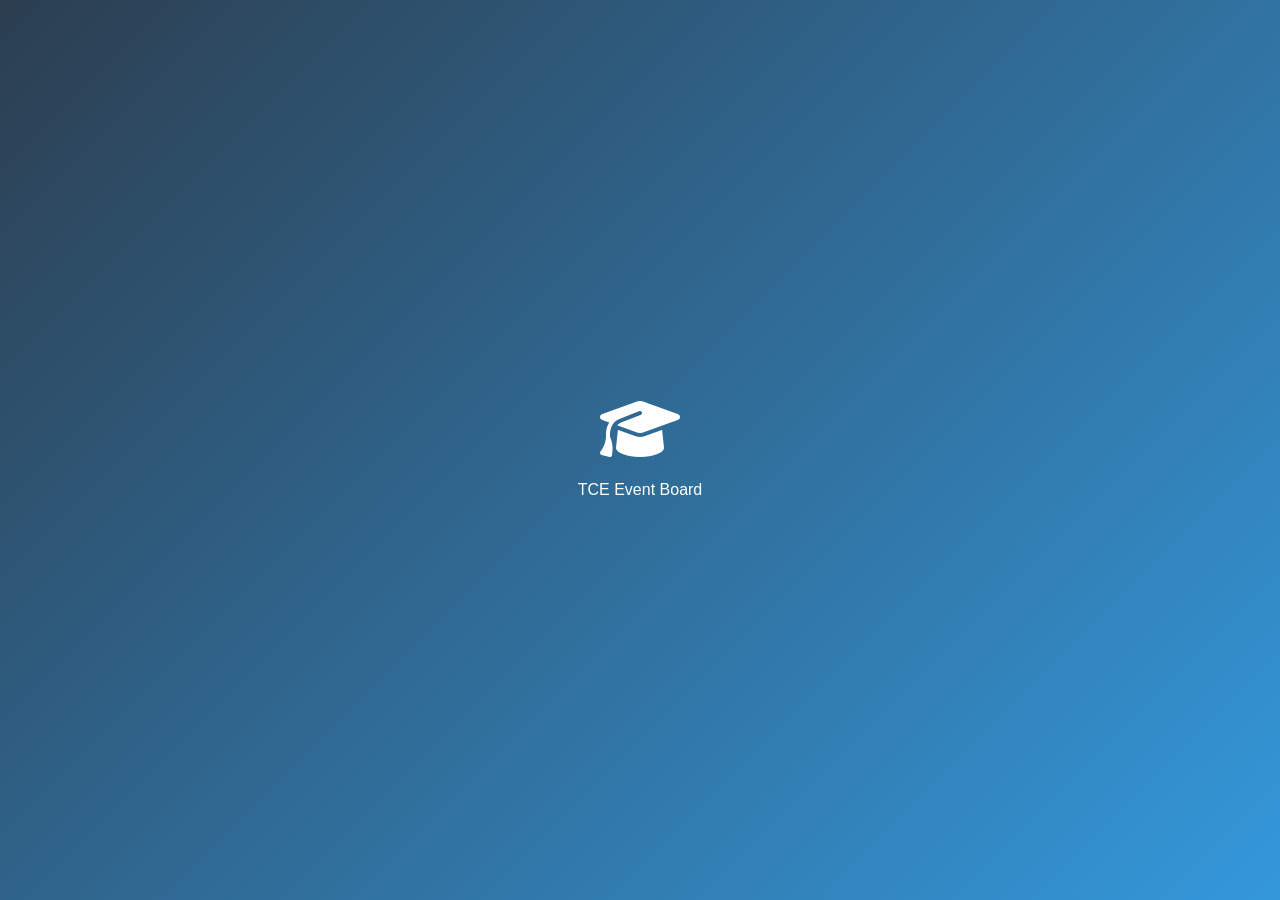
==== index.html @ 1c3677e5 "feat: implement AWS S3 integration with UI enhancements and styling updates" ====
<!DOCTYPE html>
<html lang="en">
<head>
    <meta charset="UTF-8">
    <meta name="viewport" content="width=device-width, initial-scale=1.0">
    <title>TCE Event Notice Board</title>
    <script src="https://sdk.amazonaws.com/js/aws-sdk-2.1488.0.min.js"></script>
    <link rel="stylesheet" href="styles.css">
    <link href="https://cdnjs.cloudflare.com/ajax/libs/font-awesome/6.4.0/css/all.min.css" rel="stylesheet">

</head>
<body>
    <!-- Loading Screen -->
    <div id="loadingScreen" class="loading-screen">
        <div class="loader">
            <i class="fas fa-graduation-cap"></i>
            <p>TCE Event Board</p>
        </div>
    </div>

    <!-- Login Section -->
    <div id="loginSection" class="login-section">
        <div class="login-container">
            <div class="login-card">
                <div class="login-header">
                    <i class="fas fa-university"></i>
                    <h1>TCE Event Notice Board</h1>
                    <p>Thiagarajar College of Engineering</p>
                </div>

                <div class="login-content">
                    <h2>Welcome Back!</h2>
                    <p>Sign in with your college email to access notices and events</p>

                    <div class="google-signin-btn" id="googleSignInBtn">
                        <div class="google-icon">
                            <svg viewBox="0 0 24 24">
                                <path fill="#4285F4" d="M22.56 12.25c0-.78-.07-1.53-.2-2.25H12v4.26h5.92c-.26 1.37-1.04 2.53-2.21 3.31v2.77h3.57c2.08-1.92 3.28-4.74 3.28-8.09z"/>
                                <path fill="#34A853" d="M12 23c2.97 0 5.46-.98 7.28-2.66l-3.57-2.77c-.98.66-2.23 1.06-3.71 1.06-2.86 0-5.29-1.93-6.16-4.53H2.18v2.84C3.99 20.53 7.7 23 12 23z"/>
                                <path fill="#FBBC05" d="M5.84 14.09c-.22-.66-.35-1.36-.35-2.09s.13-1.43.35-2.09V7.07H2.18C1.43 8.55 1 10.22 1 12s.43 3.45 1.18 4.93l2.85-2.22.81-.62z"/>
                                <path fill="#EA4335" d="M12 5.38c1.62 0 3.06.56 4.21 1.64l3.15-3.15C17.45 2.09 14.97 1 12 1 7.7 1 3.99 3.47 2.18 7.07l3.66 2.84c.87-2.6 3.3-4.53 6.16-4.53z"/>
                            </svg>
                        </div>
                        <span>Sign in with Google</span>
                    </div>

                    <div class="login-info">
                        <div class="info-item">
                            <i class="fas fa-user-tie"></i>
                            <div>
                                <strong>Staff/Admin:</strong>
                                <span>@tce.edu</span>
                            </div>
                        </div>
                        <div class="info-item">
                            <i class="fas fa-user-graduate"></i>
                            <div>
                                <strong>Student:</strong>
                                <span>@student.tce.edu</span>
                            </div>
                        </div>
                    </div>
                </div>
            </div>
        </div>
    </div>

    <!-- Main Application -->
    <div id="mainApp" class="main-app hidden">
        <!-- Navigation Header -->
        <header class="header">
            <nav class="navbar">
                <div class="nav-container">
                    <div class="nav-brand">
                        <i class="fas fa-university"></i>
                        <span>TCE Events</span>
                    </div>

                    <ul class="nav-menu">
                        <li class="nav-item">
                            <a href="#dashboard" class="nav-link active" data-section="dashboard">
                                <i class="fas fa-home"></i>
                                <span>Dashboard</span>
                            </a>
                        </li>
                        <li class="nav-item">
                            <a href="#notices" class="nav-link" data-section="notices">
                                <i class="fas fa-bullhorn"></i>
                                <span>Notices</span>
                            </a>
                        </li>
                        <li class="nav-item admin-only hidden">
                            <a href="#upload" class="nav-link" data-section="upload">
                                <i class="fas fa-upload"></i>
                                <span>Upload Notice</span>
                            </a>
                        </li>
                        <li class="nav-item">
                            <a href="#chatbot" class="nav-link" data-section="chatbot">
                                <i class="fas fa-robot"></i>
                                <span>Assistant</span>
                            </a>
                        </li>
                        <li class="nav-item">
                            <a href="#volunteer" class="nav-link" data-section="volunteer">
                                <i class="fas fa-hands-helping"></i>
                                <span>Volunteer</span>
                            </a>
                        </li>
                    </ul>

                    <div class="user-menu">
                        <div class="user-info" id="userInfo">
                            <img id="userAvatar" src="" alt="User" class="user-avatar">
                            <div class="user-details">
                                <span id="userName" class="user-name"></span>
                                <span id="userRole" class="user-role"></span>
                            </div>
                        </div>
                        <div class="dropdown">
                            <button class="dropdown-btn" id="userDropdown">
                                <i class="fas fa-chevron-down"></i>
                            </button>
                            <div class="dropdown-menu" id="dropdownMenu">
                                <a href="#" class="dropdown-item" id="logoutBtn">
                                    <i class="fas fa-sign-out-alt"></i>
                                    Logout
                                </a>
                            </div>
                        </div>
                    </div>

                    <div class="mobile-menu-toggle">
                        <i class="fas fa-bars"></i>
                    </div>
                </div>
            </nav>
        </header>

        <!-- Main Content -->
        <main class="main-content">
            <!-- Dashboard Section -->
            <section id="dashboard" class="section active">
                <div class="container">
                    <div class="dashboard-header">
                        <h1>Welcome, <span id="dashboardUserName"></span>!</h1>
                        <p id="dashboardGreeting">Stay updated with the latest college events and notices</p>
                    </div>

                    <div class="stats-grid">
                        <div class="stat-card">
                            <div class="stat-icon">
                                <i class="fas fa-file-alt"></i>
                            </div>
                            <div class="stat-content">
                                <h3 id="totalNotices">0</h3>
                                <p>Total Notices</p>
                            </div>
                        </div>
                        <div class="stat-card">
                            <div class="stat-icon">
                                <i class="fas fa-calendar-day"></i>
                            </div>
                            <div class="stat-content">
                                <h3 id="todayNotices">0</h3>
                                <p>Today's Notices</p>
                            </div>
                        </div>
                        <div class="stat-card">
                            <div class="stat-icon">
                                <i class="fas fa-clock"></i>
                            </div>
                            <div class="stat-content">
                                <h3 id="recentNotices">0</h3>
                                <p>Recent Updates</p>
                            </div>
                        </div>
                        <div class="stat-card admin-only hidden">
                            <div class="stat-icon">
                                <i class="fas fa-users"></i>
                            </div>
                            <div class="stat-content">
                                <h3 id="volunteerCount">0</h3>
                                <p>Volunteers</p>
                            </div>
                        </div>
                    </div>

                    <div class="dashboard-grid">
                        <div class="dashboard-card">
                            <h3><i class="fas fa-bullhorn"></i> Latest Notices</h3>
                            <div id="latestNotices" class="notices-list">
                                <div class="loading">
                                    <i class="fas fa-spinner fa-spin"></i>
                                    <p>Loading latest notices...</p>
                                </div>
                            </div>
                        </div>

                        <div class="dashboard-card">
                            <h3><i class="fas fa-calendar-alt"></i> Upcoming Events</h3>
                            <div id="upcomingEvents" class="events-list">
                                <div class="loading">
                                    <i class="fas fa-spinner fa-spin"></i>
                                    <p>Loading upcoming events...</p>
                                </div>
                            </div>
                        </div>
                    </div>
                </div>
            </section>

            <!-- Notices Section -->
            <section id="notices" class="section">
                <div class="container">
                    <div class="section-header">
                        <h1>College Notices</h1>
                        <p>Browse and filter through all college notices and events</p>
                    </div>

                    <div class="filters-container">
                        <div class="filter-group">
                            <label for="categoryFilter">Category:</label>
                            <select id="categoryFilter" class="filter-select">
                                <option value="all">All Categories</option>
                                <option value="academic">Academic</option>
                                <option value="technical">Technical</option>
                                <option value="cultural">Cultural</option>
                                <option value="sports">Sports</option>
                                <option value="examination">Examination</option>
                                <option value="placement">Placement</option>
                                <option value="volunteer">Volunteer Events</option>
                                <option value="general">General</option>
                            </select>
                        </div>

                        <div class="filter-group">
                            <label for="dateFilter">Date:</label>
                            <input type="date" id="dateFilter" class="filter-input">
                        </div>

                        <div class="filter-group search-group">
                            <input type="text" id="searchNotices" placeholder="Search notices..." class="search-input">
                            <i class="fas fa-search"></i>
                        </div>

                        <div class="view-toggle">
                            <button class="view-btn active" data-view="grid">
                                <i class="fas fa-th"></i>
                            </button>
                            <button class="view-btn" data-view="list">
                                <i class="fas fa-list"></i>
                            </button>
                        </div>
                    </div>

                    <div id="noticesContainer" class="notices-container grid-view">
                        <div class="loading">
                            <i class="fas fa-spinner fa-spin"></i>
                            <p>Loading notices...</p>
                        </div>
                    </div>

                    <div class="pagination" id="pagination">
                        <!-- Pagination buttons will be added dynamically -->
                    </div>
                </div>
            </section>

            <!-- Upload Section (Admin Only) -->
            <section id="upload" class="section admin-only hidden">
                <div class="container">
                    <div class="section-header">
                        <h1>Upload New Notice</h1>
                        <p>Upload event posters and notices for students</p>
                    </div>

                    <div class="upload-container">
                        <form id="uploadForm" class="upload-form">
                            <div class="form-row">
                                <div class="form-group">
                                    <label for="noticeTitle">Notice Title *</label>
                                    <input type="text" id="noticeTitle" name="title" required placeholder="Enter notice title">
                                </div>

                                <div class="form-group">
                                    <label for="noticeCategory">Category *</label>
                                    <select id="noticeCategory" name="category" required>
                                        <option value="">Select category</option>
                                        <option value="academic">Academic</option>
                                        <option value="technical">Technical</option>
                                        <option value="cultural">Cultural</option>
                                        <option value="sports">Sports</option>
                                        <option value="examination">Examination</option>
                                        <option value="placement">Placement</option>
                                        <option value="general">General</option>
                                    </select>
                                </div>
                            </div>

                            <div class="form-row">
                                <div class="form-group">
                                    <label for="eventDate">Event Date</label>
                                    <input type="date" id="eventDate" name="eventDate">
                                </div>

                                <div class="form-group">
                                    <label for="priority">Priority</label>
                                    <select id="priority" name="priority">
                                        <option value="normal">Normal</option>
                                        <option value="high">High</option>
                                        <option value="urgent">Urgent</option>
                                    </select>
                                </div>
                            </div>

                            <div class="form-group">
                                <label for="noticeDescription">Description (Optional)</label>
                                <textarea id="noticeDescription" name="description" rows="4" placeholder="Additional details about the notice"></textarea>
                            </div>

                            <div class="form-group">
                                <label>Upload Notice File *</label>
                                <div class="file-upload-area" id="fileUploadArea">
                                    <input type="file" id="noticeFile" accept=".pdf,.jpg,.jpeg,.png" required>
                                    <div class="upload-content">
                                        <i class="fas fa-cloud-upload-alt"></i>
                                        <h3>Drop files here or click to browse</h3>
                                        <p>Support for PDF, JPG, PNG (Max 10MB)</p>
                                    </div>
                                    <div class="file-preview" id="filePreview">
                                        <div class="preview-content">
                                            <i class="fas fa-file"></i>
                                            <div class="file-info">
                                                <span class="file-name"></span>
                                                <span class="file-size"></span>
                                            </div>
                                            <button type="button" class="remove-file" id="removeFile">
                                                <i class="fas fa-times"></i>
                                            </button>
                                        </div>
                                    </div>
                                </div>
                            </div>

                            <div class="form-actions">
                                <button type="submit" class="btn btn-primary" id="uploadBtn">
                                    <i class="fas fa-upload"></i>
                                    <span>Upload Notice</span>
                                </button>
                                <button type="reset" class="btn btn-secondary" id="resetBtn">
                                    <i class="fas fa-redo"></i>
                                    <span>Reset Form</span>
                                </button>
                            </div>
                        </form>

                        <div class="upload-progress hidden" id="uploadProgress">
                            <div class="progress-content">
                                <i class="fas fa-spinner fa-spin"></i>
                                <p>Uploading notice...</p>
                                <div class="progress-bar">
                                    <div class="progress-fill" id="progressFill"></div>
                                </div>
                                <span id="progressPercent">0%</span>
                            </div>
                        </div>

                        <div class="upload-success hidden" id="uploadSuccess">
                            <div class="success-content">
                                <i class="fas fa-check-circle"></i>
                                <h3>Upload Successful!</h3>
                                <p>Your notice has been uploaded and is now visible to students.</p>
                                <button class="btn btn-secondary" id="uploadAnother">
                                    <i class="fas fa-plus"></i>
                                    Upload Another Notice
                                </button>
                            </div>
                        </div>
                    </div>
                </div>
            </section>

            <!-- Chatbot Section -->
            <section id="chatbot" class="section">
                <div class="container">
                    <div class="chatbot-container">
                        <div class="chatbot-header">
                            <div class="header-content">
                                <div class="bot-avatar">
                                    <i class="fas fa-robot"></i>
                                </div>
                                <div class="bot-info">
                                    <h3>TCE Event Assistant</h3>
                                    <span class="status online">
                                        <i class="fas fa-circle"></i>
                                        Online
                                    </span>
                                </div>
                            </div>
                            <button class="minimize-btn" id="minimizeChat">
                                <i class="fas fa-minus"></i>
                            </button>
                        </div>

                        <div class="chatbot-messages" id="chatMessages">
                            <div class="message bot-message">
                                <div class="message-avatar">
                                    <i class="fas fa-robot"></i>
                                </div>
                                <div class="message-content">
                                    <p>Hello! I'm your TCE Event Assistant. I can help you find information about:</p>
                                    <ul>
                                        <li>Upcoming events and notices</li>
                                        <li>Event schedules and venues</li>
                                        <li>Department-specific activities</li>
                                        <li>Examination schedules</li>
                                        <li>Placement drives</li>
                                    </ul>
                                    <p>What would you like to know about?</p>
                                </div>
                            </div>
                        </div>

                        <div class="chatbot-input">
                            <div class="quick-actions">
                                <button class="quick-action-btn" data-query="What events are happening today?">
                                    <i class="fas fa-calendar-day"></i>
                                    Today's Events
                                </button>
                                <button class="quick-action-btn" data-query="Tell me about technical events this week">
                                    <i class="fas fa-laptop-code"></i>
                                    Technical Events
                                </button>
                                <button class="quick-action-btn" data-query="Are there any cultural events coming up?">
                                    <i class="fas fa-music"></i>
                                    Cultural Events
                                </button>
                                <button class="quick-action-btn" data-query="Show me examination schedules">
                                    <i class="fas fa-clipboard-list"></i>
                                    Exams
                                </button>
                            </div>

                            <form id="chatForm" class="chat-form">
                                <div class="input-group">
                                    <input type="text" id="chatInput" placeholder="Ask me about events and notices..." required>
                                    <button type="submit" class="send-btn">
                                        <i class="fas fa-paper-plane"></i>
                                    </button>
                                </div>
                            </form>
                        </div>
                    </div>
                </div>
            </section>

            <!-- Profile Section -->
            <section id="profile" class="section">
                <div class="container">
                    <div class="section-header">
                        <h1>Profile</h1>
                        <p>View and manage your profile information</p>
                    </div>

                    <div class="profile-container">
                        <div class="profile-card">
                            <div class="profile-header">
                                <img id="profileAvatar" src="" alt="Profile" class="profile-avatar">
                                <div class="profile-info">
                                    <h2 id="profileName"></h2>
                                    <p id="profileEmail"></p>
                                    <span id="profileRole" class="role-badge"></span>
                                </div>
                            </div>
                            <div class="profile-details">
                                <div class="detail-item">
                                    <label>Member Since:</label>
                                    <span id="memberSince"></span>
                                </div>
                                <div class="detail-item">
                                    <label>Last Login:</label>
                                    <span id="lastLogin"></span>
                                </div>
                                <div class="detail-item">
                                    <label>Email Status:</label>
                                    <span id="emailStatus"></span>
                                </div>
                            </div>
                        </div>
                    </div>
                </div>
            </section>

            <!-- Settings Section -->
            <section id="settings" class="section">
                <div class="container">
                    <div class="section-header">
                        <h1>Settings</h1>
                        <p>Manage your application preferences</p>
                    </div>

                    <div class="settings-container">
                        <div class="settings-card">
                            <h3>Notification Settings</h3>
                            <div class="setting-item">
                                <label>
                                    <input type="checkbox" id="emailNotifications" checked>
                                    Email notifications for new notices
                                </label>
                            </div>
                            <div class="setting-item">
                                <label>
                                    <input type="checkbox" id="pushNotifications" checked>
                                    Browser push notifications
                                </label>
                            </div>
                        </div>

                        <div class="settings-card">
                            <h3>Display Settings</h3>
                            <div class="setting-item">
                                <label>Default View:</label>
                                <select id="defaultView">
                                    <option value="grid">Grid View</option>
                                    <option value="list">List View</option>
                                </select>
                            </div>
                            <div class="setting-item">
                                <label>
                                    <input type="checkbox" id="darkMode">
                                    Dark mode (Coming soon)
                                </label>
                            </div>
                        </div>

                        <div class="settings-actions">
                            <button class="btn btn-primary" onclick="saveSettings()">
                                <i class="fas fa-save"></i> Save Settings
                            </button>
                            <button class="btn btn-secondary" onclick="resetSettings()">
                                <i class="fas fa-undo"></i> Reset to Default
                            </button>
                        </div>
                    </div>
                </div>
            </section>

            <!-- Volunteer Section -->
            <section id="volunteer" class="section">
                <div class="container">
                    <div class="section-header">
                        <h1>Volunteer Portal</h1>
                        <p>Help manage notices and events for your college</p>
                        <div id="studentNotifications" class="student-notifications">
                            <!-- Notification badge will be inserted here by JavaScript -->
                        </div>
                    </div>

                    <!-- Volunteer Status -->
                    <div class="volunteer-status-section">
                        <div class="status-card">
                            <i class="fas fa-hands-helping"></i>
                            <h3>Volunteer Status</h3>
                            <span id="volunteerStatus" class="status-badge pending">Not Applied</span>
                            <div id="rejectionReason" class="rejection-reason hidden"></div>
                        </div>
                    </div>

                    <!-- Request Access Form -->
                    <div id="volunteerRequestForm" class="volunteer-card volunteer-only">
                        <h3>Request Volunteer Access</h3>
                        <p>Apply to become a volunteer uploader for your department or club.</p>
                        
                        <form id="volunteerForm" class="volunteer-form">
                            <div class="form-row">
                                <div class="form-group">
                                    <label for="volunteerName">Full Name *</label>
                                    <input type="text" id="volunteerName" name="volunteerName" required placeholder="Enter your full name">
                                </div>
                                <div class="form-group">
                                    <label for="volunteerRoll">Roll Number *</label>
                                    <input type="text" id="volunteerRoll" name="volunteerRoll" required placeholder="Enter your roll number">
                                </div>
                            </div>
                            
                            <div class="form-row">
                                <div class="form-group">
                                    <label for="volunteerPhone">Phone Number *</label>
                                    <input type="tel" id="volunteerPhone" name="volunteerPhone" required placeholder="Enter your phone number">
                                </div>
                                <div class="form-group">
                                    <label for="volunteerEmail">Email Address</label>
                                    <input type="email" id="volunteerEmailDisplay" disabled placeholder="Will be taken from your login">
                                </div>
                            </div>
                            
                            <div class="form-row">
                                <div class="form-group">
                                    <label for="volunteerDepartment">Department *</label>
                                    <select id="volunteerDepartment" name="volunteerDepartment" required>
                                        <option value="">Select Department</option>
                                        <option value="cse">Computer Science Engineering</option>
                                        <option value="ece">Electronics Engineering</option>
                                        <option value="eee">Electrical Engineering</option>
                                        <option value="mech">Mechanical Engineering</option>
                                        <option value="civil">Civil Engineering</option>
                                    </select>
                                </div>
                                <div class="form-group">
                                    <label for="volunteerYear">Year *</label>
                                    <select id="volunteerYear" name="volunteerYear" required>
                                        <option value="">Select Year</option>
                                        <option value="1">1st Year</option>
                                        <option value="2">2nd Year</option>
                                        <option value="3">3rd Year</option>
                                        <option value="4">4th Year</option>
                                    </select>
                                </div>
                            </div>
                            
                            <div class="form-group">
                                <label for="volunteerClub">Club / Event Team Name *</label>
                                <input type="text" id="volunteerClub" name="volunteerClub" required placeholder="e.g., Technical Club, Cultural Committee">
                            </div>
                            
                            <div class="form-group">
                                <label for="volunteerReason">Reason for requesting access *</label>
                                <textarea id="volunteerReason" name="volunteerReason" rows="4" required placeholder="Explain why you want to become a volunteer uploader..."></textarea>
                            </div>
                            
                            <div class="form-group">
                                <label for="volunteerIdProof">Upload ID Proof (Optional)</label>
                                <input type="file" id="volunteerIdProof" accept=".jpg,.jpeg,.png,.pdf">
                            </div>
                            
                            <button type="submit" class="btn btn-primary">
                                <i class="fas fa-paper-plane"></i>
                                Submit Request
                            </button>
                        </form>
                    </div>

                    <!-- Upload Interface (Visible after approval) -->
                    <div id="volunteerUploadSection" class="volunteer-card volunteer-only hidden">
                        <h3>Upload Event Poster</h3>
                        <p>Upload event details and posters for your club/department.</p>
                        
                        <form id="volunteerUploadForm" class="volunteer-form">
                            <div class="form-row">
                                <div class="form-group">
                                    <label for="eventTitle">Event Title *</label>
                                    <input type="text" id="eventTitle" name="title" required placeholder="Enter event title">
                                </div>
                                <div class="form-group">
                                    <label for="category">Category *</label>
                                    <select id="category" name="category" required>
                                        <option value="">Select category</option>
                                        <option value="volunteer">Volunteer Event</option>
                                        <option value="academic">Academic</option>
                                        <option value="technical">Technical</option>
                                        <option value="cultural">Cultural</option>
                                        <option value="sports">Sports</option>
                                        <option value="examination">Examination</option>
                                        <option value="placement">Placement</option>
                                        <option value="general">General</option>
                                    </select>
                                </div>
                            </div>
                            
                            <div class="form-group">
                                <label for="eventDescription">Event Description *</label>
                                <textarea id="eventDescription" name="description" rows="4" required placeholder="Describe the event..."></textarea>
                            </div>
                            
                            <div class="form-row">
                                <div class="form-group">
                                    <label for="eventDateTime">Event Date & Time *</label>
                                    <input type="datetime-local" id="eventDateTime" name="eventDate" required>
                                </div>
                                <div class="form-group">
                                    <label for="eventOrganizer">Organized by *</label>
                                    <input type="text" id="eventOrganizer" name="eventOrganizer" required placeholder="Club/Department name">
                                </div>
                            </div>
                            
                            <div class="form-group">
                                <label for="eventContact">Contact Details *</label>
                                <input type="text" id="eventContact" name="eventContact" required placeholder="Phone number or email">
                            </div>

                            <div class="form-group">
                                <label for="priority">Priority *</label>
                                <select id="priority" name="priority" required>
                                    <option value="">Select priority</option>
                                    <option value="normal">Normal</option>
                                    <option value="high">High</option>
                                    <option value="urgent">Urgent</option>
                                </select>
                            </div>
                            
                            <div class="form-group">
                                <label for="eventPoster">Upload Poster *</label>
                                <input type="file" id="eventPoster" accept=".jpg,.jpeg,.png,.pdf" required>
                            </div>
                            
                            <button type="submit" class="btn btn-primary">
                                <i class="fas fa-upload"></i>
                                Upload Event
                            </button>
                        </form>
                    </div>

                    <!-- Manage Requests (Admin) - Placeholder container for dynamic content -->
                    <div id="adminVolunteerManagementContainer" class="admin-only hidden">
                        <!-- Content will be dynamically loaded here by script.js (showVolunteerRequests) -->
                    </div>

                    <!-- My Uploads (Approved Students) -->
                    <div id="myUploadsSection" class="volunteer-card volunteer-only hidden">
                        <h3>My Uploads</h3>
                        <div id="myUploadsList" class="uploads-table">
                            <table>
                                <thead>
                                    <tr>
                                        <th>File Name</th>
                                        <th>Upload Date</th>
                                        <th>Status</th>
                                        <th>Actions</th>
                                    </tr>
                                </thead>
                                <tbody id="uploadsTableBody">
                                    <tr>
                                        <td colspan="4" class="text-center">No uploads yet</td>
                                    </tr>
                                </tbody>
                            </table>
                        </div>
                    </div>
                </div>
            </section>
        </main>
    </div>

    <!-- Notice Detail Modal -->
    <div id="noticeModal" class="modal">
        <div class="modal-content">
            <div class="modal-header">
                <h2 id="modalTitle">Notice Details</h2>
                <button class="modal-close" id="modalClose">
                    <i class="fas fa-times"></i>
                </button>
            </div>
            <div class="modal-body">
                <div class="notice-details">
                    <div class="detail-item">
                        <label>Category:</label>
                        <span id="modalCategory"></span>
                    </div>
                    <div class="detail-item">
                        <label>Event Date:</label>
                        <span id="modalDate"></span>
                    </div>
                    <div class="detail-item">
                        <label>Priority:</label>
                        <span id="modalPriority"></span>
                    </div>
                    <div class="detail-item description">
                        <label>Description:</label>
                        <p id="modalDescription"></p>
                    </div>
                </div>
                <div class="notice-viewer">
                    <img id="modalImage" src="" alt="Notice" class="notice-image">
                    <div class="viewer-controls">
                        <button class="btn btn-secondary" id="downloadNotice">
                            <i class="fas fa-download"></i>
                            Download
                        </button>
                        <button class="btn btn-danger admin-only" id="modalDeleteBtn">
                            <i class="fas fa-trash"></i>
                            Delete Notice
                        </button>
                    </div>
                </div>
            </div>
        </div>
    </div>

    <!-- Volunteer Detail Modal -->
    <div id="volunteerDetailsModal" class="modal">
        <div class="modal-content">
            <div class="modal-header">
                <h2>Volunteer Details</h2>
                <button class="modal-close" onclick="closeModal('volunteerDetailsModal')">
                    <i class="fas fa-times"></i>
                </button>
            </div>
            <div class="modal-body" id="volunteerDetailsBody">
                <!-- Dynamic content -->
            </div>
            <div class="modal-footer">
                <button class="btn btn-secondary" onclick="closeModal('volunteerDetailsModal')">Close</button>
            </div>
        </div>
    </div>

    <!-- Toast Notifications -->
    <div id="toastContainer" class="toast-container"></div>

    <!-- Scripts -->
    <script src="https://sdk.amazonaws.com/js/aws-sdk-2.1.24.min.js"></script>
    <script src="https://accounts.google.com/gsi/client" async defer></script>
    <script src="script.js"></script>

    <!-- Real Lambda Chatbot - NO INLINE OVERRIDES -->
</body>
</html>
---- styles.css ----
/* TCE Event Notice Board - CSS Styles */

/* CSS Variables */
:root {
    --primary-color: #2c3e50;
    --secondary-color: #3498db;
    --accent-color: #e74c3c;
    --success-color: #27ae60;
    --warning-color: #f39c12;
    --danger-color: #e74c3c;
    --light-color: #ecf0f1;
    --dark-color: #2c3e50;
    --gray-color: #95a5a6;
    --white-color: #ffffff;

    --font-family: 'Segoe UI', Tahoma, Geneva, Verdana, sans-serif;
    --font-size-xs: 0.75rem;
    --font-size-sm: 0.875rem;
    --font-size-base: 1rem;
    --font-size-lg: 1.125rem;
    --font-size-xl: 1.25rem;
    --font-size-2xl: 1.5rem;
    --font-size-3xl: 1.875rem;

    --border-radius: 8px;
    --border-radius-lg: 12px;
    --transition: all 0.3s ease;

    --shadow-sm: 0 2px 4px rgba(0, 0, 0, 0.1);
    --shadow: 0 4px 6px rgba(0, 0, 0, 0.1);
    --shadow-lg: 0 10px 15px rgba(0, 0, 0, 0.1);

    --spacing-xs: 0.25rem;
    --spacing-sm: 0.5rem;
    --spacing: 1rem;
    --spacing-lg: 1.5rem;
    --spacing-xl: 2rem;
    --spacing-2xl: 3rem;
}

/* Reset and Base Styles */
* {
    margin: 0;
    padding: 0;
    box-sizing: border-box;
}

body {
    font-family: var(--font-family);
    font-size: var(--font-size-base);
    line-height: 1.6;
    color: var(--dark-color);
    background-color: #f8f9fa;
    min-height: 100vh;
}

.hidden {
    display: none !important;
}

/* Loading Screen */
.loading-screen {
    position: fixed;
    top: 0;
    left: 0;
    width: 100%;
    height: 100%;
    background: linear-gradient(135deg, var(--primary-color), var(--secondary-color));
    display: flex;
    align-items: center;
    justify-content: center;
    z-index: 9999;
}

.loader {
    text-align: center;
    color: var(--white-color);
}

.loader i {
    font-size: 4rem;
    margin-bottom: var(--spacing);
    animation: pulse 2s infinite;
}

@keyframes pulse {

    0%,
    100% {
        transform: scale(1);
        opacity: 1;
    }

    50% {
        transform: scale(1.1);
        opacity: 0.8;
    }
}

/* Login Section */
.login-section {
    min-height: 100vh;
    background: linear-gradient(135deg, var(--primary-color), var(--secondary-color));
    display: flex;
    align-items: center;
    justify-content: center;
    padding: var(--spacing);
}

.login-container {
    width: 100%;
    max-width: 400px;
}

.login-card {
    background: var(--white-color);
    border-radius: var(--border-radius-lg);
    box-shadow: var(--shadow-lg);
    overflow: hidden;
}

.login-header {
    background: linear-gradient(135deg, var(--primary-color), var(--secondary-color));
    color: var(--white-color);
    text-align: center;
    padding: var(--spacing-xl) var(--spacing);
}

.login-header i {
    font-size: 3rem;
    margin-bottom: var(--spacing);
}

.login-header h1 {
    font-size: var(--font-size-xl);
    margin-bottom: var(--spacing-sm);
}

.login-header p {
    opacity: 0.9;
    font-size: var(--font-size-sm);
}

.login-content {
    padding: var(--spacing-xl);
}

.login-content h2 {
    color: var(--dark-color);
    margin-bottom: var(--spacing);
    text-align: center;
}

.login-content p {
    color: var(--gray-color);
    text-align: center;
    margin-bottom: var(--spacing-xl);
}

/* Google Sign-In button container */
#googleSignInBtn {
    margin-bottom: var(--spacing-xl);
    display: flex;
    justify-content: center;
}

/* Google Sign-In button styling */
.google-signin-btn {
    display: flex;
    align-items: center;
    justify-content: center;
    gap: var(--spacing);
    width: 100%;
    padding: var(--spacing);
    background: var(--white-color);
    border: 2px solid var(--light-color);
    border-radius: var(--border-radius);
    cursor: pointer;
    transition: var(--transition);
    margin-bottom: var(--spacing-xl);
}

.google-signin-btn:hover {
    border-color: var(--secondary-color);
    box-shadow: var(--shadow);
}

/* Styling for the actual Google button rendered by Google */
div[id^="gsi"] {
    width: 100% !important;
}

/* Ensure Google button looks good in our theme */
iframe[title="Sign in with Google Button"] {
    border-radius: var(--border-radius);
}

.google-icon {
    width: 24px;
    height: 24px;
}

.login-info {
    display: flex;
    flex-direction: column;
    gap: var(--spacing);
}

.info-item {
    display: flex;
    align-items: center;
    gap: var(--spacing);
    padding: var(--spacing);
    background: var(--light-color);
    border-radius: var(--border-radius);
}

.info-item i {
    color: var(--secondary-color);
    font-size: var(--font-size-lg);
    min-width: 20px;
}

.info-item div {
    display: flex;
    flex-direction: column;
}

.info-item strong {
    font-size: var(--font-size-sm);
    color: var(--dark-color);
}

.info-item span {
    font-size: var(--font-size-xs);
    color: var(--gray-color);
}

/* Main Application */
.main-app {
    min-height: 100vh;
    display: flex;
    flex-direction: column;
}

/* Header */
.header {
    background: var(--white-color);
    box-shadow: var(--shadow);
    position: sticky;
    top: 0;
    z-index: 1000;
}

.navbar {
    padding: 0 var(--spacing-lg);
}

.nav-container {
    display: flex;
    align-items: center;
    justify-content: space-between;
    height: 70px;
    max-width: 1200px;
    margin: 0 auto;
}

.nav-brand {
    display: flex;
    align-items: center;
    gap: var(--spacing);
    font-size: var(--font-size-xl);
    font-weight: bold;
    color: var(--primary-color);
}

.nav-brand i {
    font-size: var(--font-size-2xl);
}

.nav-menu {
    display: flex;
    list-style: none;
    gap: var(--spacing-lg);
}

.nav-link {
    display: flex;
    align-items: center;
    gap: var(--spacing-sm);
    padding: var(--spacing-sm) var(--spacing);
    color: var(--dark-color);
    text-decoration: none;
    border-radius: var(--border-radius);
    transition: var(--transition);
}

.nav-link:hover,
.nav-link.active {
    background: var(--secondary-color);
    color: var(--white-color);
}

.user-menu {
    display: flex;
    align-items: center;
    gap: var(--spacing);
}

.user-info {
    display: flex;
    align-items: center;
    gap: var(--spacing);
    cursor: pointer;
    padding: var(--spacing-sm);
    border-radius: var(--border-radius);
    transition: var(--transition);
}

.user-info:hover {
    background: var(--light-color);
}

.user-avatar {
    width: 40px;
    height: 40px;
    border-radius: 50%;
    object-fit: cover;
}

.user-details {
    display: flex;
    flex-direction: column;
}

.user-name {
    font-weight: bold;
    color: var(--dark-color);
}

.user-role {
    font-size: var(--font-size-xs);
    color: var(--gray-color);
}

.dropdown {
    position: relative;
}

.dropdown-btn {
    background: none;
    border: none;
    color: var(--gray-color);
    cursor: pointer;
    padding: var(--spacing-sm);
    border-radius: var(--border-radius);
    transition: var(--transition);
}

.dropdown-btn:hover {
    background: var(--light-color);
}

.dropdown-menu {
    position: absolute;
    top: 100%;
    right: 0;
    background: var(--white-color);
    border-radius: var(--border-radius);
    box-shadow: var(--shadow-lg);
    min-width: 200px;
    z-index: 1000;
    display: none;
}

.dropdown-menu.show {
    display: block;
}

.dropdown-item {
    display: flex;
    align-items: center;
    gap: var(--spacing);
    padding: var(--spacing);
    color: var(--dark-color);
    text-decoration: none;
    transition: var(--transition);
}

.dropdown-item:hover {
    background: var(--light-color);
}

.dropdown-divider {
    height: 1px;
    background: var(--light-color);
    margin: var(--spacing-xs) 0;
}

.mobile-menu-toggle {
    display: none;
    background: none;
    border: none;
    color: var(--dark-color);
    font-size: var(--font-size-xl);
    cursor: pointer;
    padding: var(--spacing);
}

/* Main Content */
.main-content {
    flex: 1;
    padding: var(--spacing-xl);
}

.container {
    max-width: 1200px;
    margin: 0 auto;
}

/* Sections */
.section {
    display: none;
}

.section.active {
    display: block;
    animation: fadeIn 0.3s ease;
}

@keyframes fadeIn {
    from {
        opacity: 0;
        transform: translateY(20px);
    }

    to {
        opacity: 1;
        transform: translateY(0);
    }
}

.section-header {
    text-align: center;
    margin-bottom: var(--spacing-2xl);
}

.section-header h1 {
    font-size: var(--font-size-3xl);
    color: var(--primary-color);
    margin-bottom: var(--spacing);
}

.section-header p {
    color: var(--gray-color);
    font-size: var(--font-size-lg);
}

/* Dashboard */
.dashboard-header h1 {
    color: var(--primary-color);
    margin-bottom: var(--spacing);
}

.dashboard-header p {
    color: var(--gray-color);
}

.stats-grid {
    display: grid;
    grid-template-columns: repeat(auto-fit, minmax(250px, 1fr));
    gap: var(--spacing-lg);
    margin-bottom: var(--spacing-2xl);
}

.stat-card {
    background: var(--white-color);
    padding: var(--spacing-xl);
    border-radius: var(--border-radius-lg);
    box-shadow: var(--shadow);
    display: flex;
    align-items: center;
    gap: var(--spacing-lg);
    transition: var(--transition);
}

.stat-card:hover {
    transform: translateY(-2px);
    box-shadow: var(--shadow-lg);
}

.stat-icon {
    background: var(--secondary-color);
    color: var(--white-color);
    width: 60px;
    height: 60px;
    border-radius: 50%;
    display: flex;
    align-items: center;
    justify-content: center;
    font-size: var(--font-size-xl);
}

.stat-content h3 {
    font-size: var(--font-size-2xl);
    color: var(--dark-color);
    margin-bottom: var(--spacing-xs);
}

.stat-content p {
    color: var(--gray-color);
    font-size: var(--font-size-sm);
}

.dashboard-grid {
    display: grid;
    grid-template-columns: repeat(auto-fit, minmax(400px, 1fr));
    gap: var(--spacing-xl);
}

.dashboard-card {
    background: var(--white-color);
    border-radius: var(--border-radius-lg);
    box-shadow: var(--shadow);
    padding: var(--spacing-xl);
}

.dashboard-card h3 {
    color: var(--primary-color);
    margin-bottom: var(--spacing-lg);
    display: flex;
    align-items: center;
    gap: var(--spacing);
}

/* Notices Section */
.filters-container {
    background: var(--white-color);
    padding: var(--spacing-lg);
    border-radius: var(--border-radius-lg);
    box-shadow: var(--shadow);
    margin-bottom: var(--spacing-xl);
    display: flex;
    align-items: center;
    gap: var(--spacing-lg);
    flex-wrap: wrap;
}

.filter-group {
    display: flex;
    flex-direction: column;
    gap: var(--spacing-sm);
}

.filter-group label {
    font-weight: 600;
    color: var(--dark-color);
    font-size: var(--font-size-sm);
}

.filter-select,
.filter-input,
.search-input {
    padding: var(--spacing);
    border: 2px solid var(--light-color);
    border-radius: var(--border-radius);
    font-size: var(--font-size-base);
    transition: var(--transition);
}

.filter-select:focus,
.filter-input:focus,
.search-input:focus {
    outline: none;
    border-color: var(--secondary-color);
    box-shadow: 0 0 0 3px rgba(52, 152, 219, 0.1);
}

.search-group {
    position: relative;
    flex: 1;
    max-width: 300px;
}

.search-group i {
    position: absolute;
    right: var(--spacing);
    top: 50%;
    transform: translateY(-50%);
    color: var(--gray-color);
}

.view-toggle {
    display: flex;
    gap: var(--spacing-xs);
}

.view-btn {
    background: var(--light-color);
    border: none;
    padding: var(--spacing);
    border-radius: var(--border-radius);
    cursor: pointer;
    transition: var(--transition);
}

.view-btn.active,
.view-btn:hover {
    background: var(--secondary-color);
    color: var(--white-color);
}

.notices-container {
    display: grid;
    gap: var(--spacing-lg);
    margin-bottom: var(--spacing-xl);
}

.notices-container.grid-view {
    grid-template-columns: repeat(auto-fill, minmax(300px, 1fr));
}

.notices-container.list-view {
    grid-template-columns: 1fr;
}

.notice-card {
    background: var(--white-color);
    border-radius: var(--border-radius-lg);
    box-shadow: var(--shadow);
    overflow: hidden;
    transition: var(--transition);
    cursor: pointer;
    position: relative;
}

.notice-card:hover {
    transform: translateY(-2px);
    box-shadow: var(--shadow-lg);
}

.delete-notice-btn {
    position: absolute;
    top: 10px;
    right: 10px;
    background: rgba(231, 76, 60, 0.9);
    color: white;
    border: none;
    border-radius: 50%;
    width: 30px;
    height: 30px;
    cursor: pointer;
    display: flex;
    align-items: center;
    justify-content: center;
    opacity: 0;
    transition: all 0.3s ease;
    z-index: 10;
}

.notice-card:hover .delete-notice-btn {
    opacity: 1;
}

.delete-notice-btn:hover {
    background: rgba(231, 76, 60, 1);
    transform: scale(1.1);
}

.notice-image {
    width: 100%;
    height: 200px;
    object-fit: cover;
}

.notice-content {
    padding: var(--spacing-lg);
}

.notice-title {
    font-size: var(--font-size-lg);
    color: var(--dark-color);
    margin-bottom: var(--spacing);
}

.notice-meta {
    display: flex;
    flex-wrap: wrap;
    gap: var(--spacing);
    margin-bottom: var(--spacing);
}

.notice-badge {
    background: var(--secondary-color);
    color: var(--white-color);
    padding: var(--spacing-xs) var(--spacing-sm);
    border-radius: var(--border-radius);
    font-size: var(--font-size-xs);
}

.priority-high {
    background: var(--danger-color);
}

.priority-urgent {
    background: var(--accent-color);
    animation: pulse 2s infinite;
}

.notice-date {
    color: var(--gray-color);
    font-size: var(--font-size-sm);
}

/* Upload Section */
.upload-container {
    max-width: 800px;
    margin: 0 auto;
}

.upload-form {
    background: var(--white-color);
    padding: var(--spacing-2xl);
    border-radius: var(--border-radius-lg);
    box-shadow: var(--shadow);
}

.form-row {
    display: grid;
    grid-template-columns: repeat(auto-fit, minmax(250px, 1fr));
    gap: var(--spacing-lg);
}

.form-group {
    display: flex;
    flex-direction: column;
    gap: var(--spacing-sm);
}

.form-group label {
    font-weight: 600;
    color: var(--dark-color);
}

.form-group input,
.form-group select,
.form-group textarea {
    padding: var(--spacing);
    border: 2px solid var(--light-color);
    border-radius: var(--border-radius);
    font-size: var(--font-size-base);
    transition: var(--transition);
}

.form-group input:focus,
.form-group select:focus,
.form-group textarea:focus {
    outline: none;
    border-color: var(--secondary-color);
    box-shadow: 0 0 0 3px rgba(52, 152, 219, 0.1);
}

.file-upload-area {
    position: relative;
    border: 2px dashed var(--gray-color);
    border-radius: var(--border-radius-lg);
    padding: var(--spacing-2xl);
    text-align: center;
    transition: var(--transition);
    cursor: pointer;
}

.file-upload-area:hover {
    border-color: var(--secondary-color);
    background: rgba(52, 152, 219, 0.05);
}

.file-upload-area.has-file {
    border-color: var(--success-color);
    background: rgba(39, 174, 96, 0.05);
}

#noticeFile {
    position: absolute;
    opacity: 0;
    width: 100%;
    height: 100%;
    cursor: pointer;
}

.upload-content {
    color: var(--gray-color);
}

.upload-content i {
    font-size: 3rem;
    margin-bottom: var(--spacing);
    color: var(--secondary-color);
}

.upload-content h3 {
    color: var(--dark-color);
    margin-bottom: var(--spacing-sm);
}

.file-preview {
    display: none;
}

.file-preview.show {
    display: block;
}

.preview-content {
    display: flex;
    align-items: center;
    gap: var(--spacing);
    padding: var(--spacing);
    background: var(--white-color);
    border-radius: var(--border-radius);
    box-shadow: var(--shadow-sm);
}

.file-info {
    flex: 1;
    display: flex;
    flex-direction: column;
}

.file-name {
    font-weight: 600;
    color: var(--dark-color);
}

.file-size {
    font-size: var(--font-size-sm);
    color: var(--gray-color);
}

.remove-file {
    background: var(--danger-color);
    color: var(--white-color);
    border: none;
    width: 30px;
    height: 30px;
    border-radius: 50%;
    cursor: pointer;
    transition: var(--transition);
}

.remove-file:hover {
    background: var(--accent-color);
}

.form-actions {
    display: flex;
    gap: var(--spacing);
    margin-top: var(--spacing-xl);
}

.btn {
    padding: var(--spacing) var(--spacing-lg);
    border: none;
    border-radius: var(--border-radius);
    font-size: var(--font-size-base);
    font-weight: 600;
    cursor: pointer;
    transition: var(--transition);
    display: inline-flex;
    align-items: center;
    gap: var(--spacing-sm);
}

.btn-primary {
    background: var(--secondary-color);
    color: var(--white-color);
}

.btn-primary:hover {
    background: #2980b9;
}

.btn-secondary {
    background: var(--gray-color);
    color: var(--white-color);
}

.btn-secondary:hover {
    background: #7f8c8d;
}

.btn-danger {
    background: var(--danger-color);
    color: var(--white-color);
}

.btn-danger:hover {
    background: #c0392b;
}

/* Progress and Success States */
.upload-progress,
.upload-success {
    text-align: center;
    padding: var(--spacing-2xl);
    border-radius: var(--border-radius-lg);
    margin-top: var(--spacing-xl);
}

.upload-progress {
    background: var(--white-color);
    box-shadow: var(--shadow);
}

.upload-success {
    background: var(--success-color);
    color: var(--white-color);
}

.progress-bar {
    width: 100%;
    height: 8px;
    background: var(--light-color);
    border-radius: 4px;
    overflow: hidden;
    margin: var(--spacing) 0;
}

.progress-fill {
    height: 100%;
    background: var(--success-color);
    transition: width 0.3s ease;
}

/* Chatbot Section */
.chatbot-container {
    max-width: 600px;
    margin: 0 auto;
    background: var(--white-color);
    border-radius: var(--border-radius-lg);
    box-shadow: var(--shadow-lg);
    overflow: hidden;
    height: 70vh;
    display: flex;
    flex-direction: column;
}

.chatbot-header {
    background: var(--secondary-color);
    color: var(--white-color);
    padding: var(--spacing);
    display: flex;
    align-items: center;
    justify-content: space-between;
}

.header-content {
    display: flex;
    align-items: center;
    gap: var(--spacing);
}

.bot-avatar {
    width: 40px;
    height: 40px;
    background: rgba(255, 255, 255, 0.2);
    border-radius: 50%;
    display: flex;
    align-items: center;
    justify-content: center;
}

.status.online {
    display: flex;
    align-items: center;
    gap: var(--spacing-xs);
    font-size: var(--font-size-sm);
}

.status i {
    color: var(--success-color);
    font-size: 8px;
}

.chatbot-messages {
    flex: 1;
    padding: var(--spacing);
    overflow-y: auto;
    display: flex;
    flex-direction: column;
    gap: var(--spacing);
}

.message {
    display: flex;
    gap: var(--spacing);
    max-width: 80%;
}

.message.bot-message {
    align-self: flex-start;
}

.message.user-message {
    align-self: flex-end;
    flex-direction: row-reverse;
}

.message-avatar {
    width: 35px;
    height: 35px;
    background: var(--secondary-color);
    color: var(--white-color);
    border-radius: 50%;
    display: flex;
    align-items: center;
    justify-content: center;
    font-size: var(--font-size-sm);
}

.user-message .message-avatar {
    background: var(--primary-color);
}

.message-content {
    background: var(--light-color);
    padding: var(--spacing);
    border-radius: var(--border-radius);
    flex: 1;
}

.user-message .message-content {
    background: var(--secondary-color);
    color: var(--white-color);
}

.quick-actions {
    padding: var(--spacing);
    border-top: 1px solid var(--light-color);
    display: flex;
    flex-wrap: wrap;
    gap: var(--spacing-sm);
}

.quick-action-btn {
    background: var(--light-color);
    border: none;
    padding: var(--spacing-sm) var(--spacing);
    border-radius: var(--border-radius);
    font-size: var(--font-size-sm);
    cursor: pointer;
    transition: var(--transition);
    display: flex;
    align-items: center;
    gap: var(--spacing-xs);
}

.quick-action-btn:hover {
    background: var(--secondary-color);
    color: var(--white-color);
}

.chat-form {
    padding: var(--spacing);
    border-top: 1px solid var(--light-color);
}

.input-group {
    display: flex;
    gap: var(--spacing-sm);
}

.input-group input {
    flex: 1;
    padding: var(--spacing);
    border: 2px solid var(--light-color);
    border-radius: var(--border-radius);
    font-size: var(--font-size-base);
}

.send-btn {
    background: var(--secondary-color);
    color: var(--white-color);
    border: none;
    padding: var(--spacing);
    border-radius: var(--border-radius);
    cursor: pointer;
    transition: var(--transition);
}

.send-btn:hover {
    background: #2980b9;
}

/* Profile Section */
.profile-container {
    max-width: 800px;
    margin: 0 auto;
}

.profile-card {
    background: var(--white-color);
    border-radius: var(--border-radius-lg);
    box-shadow: var(--shadow);
    padding: var(--spacing-2xl);
}

.profile-header {
    display: flex;
    align-items: center;
    gap: var(--spacing-xl);
    margin-bottom: var(--spacing-xl);
    padding-bottom: var(--spacing-lg);
    border-bottom: 1px solid var(--light-color);
}

.profile-avatar {
    width: 100px;
    height: 100px;
    border-radius: 50%;
    object-fit: cover;
    border: 4px solid var(--secondary-color);
}

.profile-info h2 {
    color: var(--primary-color);
    margin-bottom: var(--spacing-sm);
}

.profile-info p {
    color: var(--gray-color);
    margin-bottom: var(--spacing);
}

.role-badge {
    background: var(--secondary-color);
    color: var(--white-color);
    padding: var(--spacing-xs) var(--spacing);
    border-radius: var(--border-radius);
    font-size: var(--font-size-sm);
    font-weight: 600;
}

.role-badge.admin {
    background: var(--primary-color);
}

.role-badge.student {
    background: var(--success-color);
}

.profile-details {
    display: grid;
    gap: var(--spacing-lg);
}

.detail-item {
    display: flex;
    justify-content: space-between;
    align-items: center;
    padding: var(--spacing);
    background: var(--light-color);
    border-radius: var(--border-radius);
}

.detail-item label {
    font-weight: 600;
    color: var(--dark-color);
}

.detail-item span {
    color: var(--gray-color);
}

/* Settings Section */
.settings-container {
    max-width: 800px;
    margin: 0 auto;
}

.settings-card {
    background: var(--white-color);
    border-radius: var(--border-radius-lg);
    box-shadow: var(--shadow);
    padding: var(--spacing-xl);
    margin-bottom: var(--spacing-xl);
}

.settings-card h3 {
    color: var(--primary-color);
    margin-bottom: var(--spacing-lg);
    padding-bottom: var(--spacing);
    border-bottom: 1px solid var(--light-color);
}

.setting-item {
    display: flex;
    justify-content: space-between;
    align-items: center;
    padding: var(--spacing) 0;
    border-bottom: 1px solid var(--light-color);
}

.setting-item:last-child {
    border-bottom: none;
}

.setting-item label {
    display: flex;
    align-items: center;
    gap: var(--spacing);
    color: var(--dark-color);
    font-weight: 500;
}

.setting-item input[type="checkbox"] {
    width: 20px;
    height: 20px;
    cursor: pointer;
}

.setting-item select {
    padding: var(--spacing-sm);
    border: 2px solid var(--light-color);
    border-radius: var(--border-radius);
    background: var(--white-color);
    cursor: pointer;
}

.settings-actions {
    display: flex;
    gap: var(--spacing);
    justify-content: center;
    margin-top: var(--spacing-xl);
}

/* Volunteer Section */
.volunteer-container {
    max-width: 1000px;
    margin: 0 auto;
}

.volunteer-status-section {
    margin-bottom: var(--spacing-2xl);
}

.volunteer-card {
    background: var(--white-color);
    padding: var(--spacing-2xl);
    border-radius: var(--border-radius-lg);
    box-shadow: var(--shadow);
    margin-bottom: var(--spacing-xl);
}

.status-card {
    background: var(--white-color);
    padding: var(--spacing-xl);
    border-radius: var(--border-radius-lg);
    box-shadow: var(--shadow);
    text-align: center;
}

.status-card i {
    font-size: 3rem;
    color: var(--secondary-color);
    margin-bottom: var(--spacing);
}

.status-badge {
    display: inline-block;
    padding: var(--spacing-sm) var(--spacing);
    border-radius: var(--border-radius);
    font-size: var(--font-size-sm);
    font-weight: 600;
    margin-top: var(--spacing);
}

.status-badge.pending {
    background: var(--warning-color);
    color: var(--white-color);
}

.status-badge.approved {
    background: var(--success-color);
    color: var(--white-color);
}

.status-badge.rejected {
    background: var(--danger-color);
    color: var(--white-color);
}

.status-badge.active {
    background: var(--success-color);
    color: var(--white-color);
}

.rejection-reason {
    margin-top: var(--spacing);
    padding: var(--spacing);
    background: rgba(231, 76, 60, 0.1);
    border-left: 4px solid var(--danger-color);
    border-radius: var(--border-radius);
    color: var(--danger-color);
    font-size: var(--font-size-sm);
}

/* Alert styles for volunteer form */
.alert {
    padding: var(--spacing);
    margin-bottom: var(--spacing);
    border-radius: var(--border-radius);
    border-left: 4px solid;
    display: flex;
    align-items: center;
    gap: var(--spacing-sm);
}

.alert i {
    font-size: var(--font-size-lg);
}

.alert.alert-info {
    background: rgba(52, 152, 219, 0.1);
    border-left-color: var(--secondary-color);
    color: var(--secondary-color);
}

.alert.alert-warning {
    background: rgba(243, 156, 18, 0.1);
    border-left-color: var(--warning-color);
    color: var(--warning-color);
}

.alert.alert-success {
    background: rgba(39, 174, 96, 0.1);
    border-left-color: var(--success-color);
    color: var(--success-color);
}

.alert.alert-danger {
    background: rgba(231, 76, 60, 0.1);
    border-left-color: var(--danger-color);
    color: var(--danger-color);
}

.volunteer-form .form-row {
    display: grid;
    grid-template-columns: repeat(auto-fit, minmax(250px, 1fr));
    gap: var(--spacing-lg);
    margin-bottom: var(--spacing-lg);
}

.uploads-table {
    overflow-x: auto;
}

.uploads-table table {
    width: 100%;
    border-collapse: collapse;
    margin-top: var(--spacing);
}

.uploads-table th,
.uploads-table td {
    padding: var(--spacing);
    text-align: left;
    border-bottom: 1px solid var(--light-color);
}

.uploads-table th {
    background: var(--light-color);
    font-weight: 600;
    color: var(--dark-color);
}

.btn-small {
    padding: var(--spacing-xs) var(--spacing-sm);
    font-size: var(--font-size-sm);
    border: none;
    border-radius: var(--border-radius);
    cursor: pointer;
    transition: var(--transition);
}

.notifications-list {
    max-height: 300px;
    overflow-y: auto;
}

.notification-item {
    padding: var(--spacing);
    border-left: 4px solid var(--gray-color);
    margin-bottom: var(--spacing-sm);
    background: var(--light-color);
    border-radius: var(--border-radius);
}

.notification-item.success {
    border-left-color: var(--success-color);
    background: rgba(39, 174, 96, 0.1);
}

.notification-item.info {
    border-left-color: var(--secondary-color);
    background: rgba(52, 152, 219, 0.1);
}

.notification-item.warning {
    border-left-color: var(--warning-color);
    background: rgba(243, 156, 18, 0.1);
}

.notification-content p {
    margin: 0 0 var(--spacing-xs) 0;
    color: var(--dark-color);
}

.notification-content small {
    color: var(--gray-color);
    font-size: var(--font-size-xs);
}

.text-center {
    text-align: center;
}

/* Admin Panel */
.admin-card {
    background: var(--white-color);
    padding: var(--spacing-2xl);
    border-radius: var(--border-radius-lg);
    box-shadow: var(--shadow);
    margin-bottom: var(--spacing-xl);
}

.admin-stats {
    display: grid;
    grid-template-columns: repeat(auto-fit, minmax(250px, 1fr));
    gap: var(--spacing-lg);
    margin-top: var(--spacing-xl);
}

.requests-table {
    overflow-x: auto;
}

.requests-table table {
    width: 100%;
    border-collapse: collapse;
    margin-top: var(--spacing);
}

.requests-table th,
.requests-table td {
    padding: var(--spacing);
    text-align: left;
    border-bottom: 1px solid var(--light-color);
}

.requests-table th {
    background: var(--light-color);
    font-weight: 600;
    color: var(--dark-color);
}

.btn-small.btn-primary {
    background: var(--success-color);
    color: var(--white-color);
    margin-right: var(--spacing-xs);
}

.btn-small.btn-primary:hover {
    background: #229954;
}

/* Modal */
.modal {
    display: none;
    position: fixed;
    top: 0;
    left: 0;
    width: 100%;
    height: 100%;
    background: rgba(0, 0, 0, 0.5);
    z-index: 2000;
    align-items: center;
    justify-content: center;
}

.modal.show {
    display: flex;
}

.modal-content {
    background: var(--white-color);
    border-radius: var(--border-radius-lg);
    max-width: 90%;
    max-height: 90%;
    width: 800px;
    overflow: hidden;
    display: flex;
    flex-direction: column;
}

.modal-header {
    padding: var(--spacing);
    border-bottom: 1px solid var(--light-color);
    display: flex;
    align-items: center;
    justify-content: space-between;
}

.modal-close {
    background: none;
    border: none;
    font-size: var(--font-size-xl);
    cursor: pointer;
    color: var(--gray-color);
    padding: var(--spacing-sm);
}

.modal-body {
    flex: 1;
    padding: var(--spacing);
    overflow-y: auto;
}

.notice-details {
    margin-bottom: var(--spacing-lg);
}

.detail-item {
    display: flex;
    margin-bottom: var(--spacing);
}

.detail-item label {
    font-weight: 600;
    min-width: 100px;
    color: var(--dark-color);
}

.detail-item.description {
    flex-direction: column;
}

.notice-viewer {
    text-align: center;
}

.notice-image {
    max-width: 100%;
    max-height: 500px;
    border-radius: var(--border-radius);
    margin-bottom: var(--spacing);
}

/* Toast Notifications */
.toast-container {
    position: fixed;
    top: 20px;
    right: 20px;
    z-index: 3000;
}

.toast {
    background: var(--white-color);
    border-radius: var(--border-radius);
    box-shadow: var(--shadow-lg);
    padding: var(--spacing);
    margin-bottom: var(--spacing-sm);
    min-width: 300px;
    display: flex;
    align-items: center;
    gap: var(--spacing);
    animation: slideIn 0.3s ease;
}

@keyframes slideIn {
    from {
        transform: translateX(100%);
        opacity: 0;
    }

    to {
        transform: translateX(0);
        opacity: 1;
    }
}

.toast.success {
    border-left: 4px solid var(--success-color);
}

.toast.error {
    border-left: 4px solid var(--danger-color);
}

.toast.warning {
    border-left: 4px solid var(--warning-color);
}

.toast i {
    font-size: var(--font-size-lg);
}

.toast.success i {
    color: var(--success-color);
}

.toast.error i {
    color: var(--danger-color);
}

.toast.warning i {
    color: var(--warning-color);
}

/* Loading States */
.loading {
    display: flex;
    flex-direction: column;
    align-items: center;
    justify-content: center;
    padding: var(--spacing-2xl);
    color: var(--gray-color);
}

.loading i {
    font-size: 2rem;
    margin-bottom: var(--spacing);
    animation: spin 1s linear infinite;
}

@keyframes spin {
    from {
        transform: rotate(0deg);
    }

    to {
        transform: rotate(360deg);
    }
}

/* Pagination */
.pagination {
    display: flex;
    justify-content: center;
    gap: var(--spacing-sm);
    margin-top: var(--spacing-xl);
}

.page-btn {
    padding: var(--spacing-sm) var(--spacing);
    background: var(--white-color);
    border: 2px solid var(--light-color);
    border-radius: var(--border-radius);
    cursor: pointer;
    transition: var(--transition);
}

.page-btn:hover,
.page-btn.active {
    background: var(--secondary-color);
    color: var(--white-color);
    border-color: var(--secondary-color);
}

.page-btn:disabled {
    opacity: 0.5;
    cursor: not-allowed;
}

/* Responsive Design */
@media (max-width: 768px) {
    .nav-menu {
        position: fixed;
        top: 70px;
        left: -100%;
        width: 100%;
        height: calc(100vh - 70px);
        background: var(--white-color);
        flex-direction: column;
        padding: var(--spacing-xl);
        transition: var(--transition);
        box-shadow: var(--shadow-lg);
    }

    .nav-menu.mobile-show {
        left: 0;
    }

    .mobile-menu-toggle {
        display: block;
    }

    .filters-container {
        flex-direction: column;
        align-items: stretch;
    }

    .search-group {
        max-width: none;
    }

    .dashboard-grid {
        grid-template-columns: 1fr;
    }

    .stats-grid {
        grid-template-columns: repeat(auto-fit, minmax(200px, 1fr));
    }

    .notices-container.grid-view {
        grid-template-columns: 1fr;
    }

    .form-row {
        grid-template-columns: 1fr;
    }

    .form-actions {
        flex-direction: column;
    }

    .chatbot-container {
        height: 80vh;
        margin: var(--spacing);
    }

    .quick-actions {
        justify-content: center;
    }

    .message {
        max-width: 90%;
    }

    .modal-content {
        width: 95%;
        margin: var(--spacing);
    }
}

@media (max-width: 480px) {
    .main-content {
        padding: var(--spacing);
    }

    .login-container {
        max-width: 100%;
    }

    .login-card {
        border-radius: 0;
    }

    .stats-grid {
        grid-template-columns: 1fr;
    }

    .stat-card {
        flex-direction: column;
        text-align: center;
    }

    .volunteer-form .form-row {
        grid-template-columns: 1fr;
    }

    .uploads-table {
        font-size: var(--font-size-sm);
    }

    .requests-table {
        font-size: var(--font-size-sm);
    }

    .admin-stats {
        grid-template-columns: 1fr;
    }

    .view-toggle {
        order: -1;
        width: 100%;
        justify-content: center;
    }
}

/* Volunteer Events Styling */
.notice-badge[category='volunteer'],
.category-volunteer {
    background: linear-gradient(135deg, var(--primary-color), var(--secondary-color));
    color: white;
    padding: 2px 8px;
    border-radius: 12px;
    font-size: 0.75rem;
    font-weight: 600;
    text-transform: uppercase;
    letter-spacing: 0.5px;
}

.category-volunteer {
    display: inline-block;
    margin: 2px;
}

.volunteer-event-banner {
    background: linear-gradient(135deg, var(--primary-color), var(--secondary-color));
    color: white;
    padding: 8px 16px;
    border-radius: 8px;
    font-size: 0.8rem;
    font-weight: 600;
    margin-bottom: 8px;
    text-align: center;
}

.volunteer-event-banner i {
    margin-right: 8px;
}

/* Volunteer Requests Container */
.volunteer-requests-container {
    margin-top: 20px;
}

.requests-summary {
    display: grid;
    grid-template-columns: repeat(auto-fit, minmax(200px, 1fr));
    gap: 20px;
    margin-bottom: 30px;
}

.summary-card-wrapper {
    display: flex;
    flex-direction: column;
    align-items: center;
    gap: 10px;
    width: 100%;
    height: 98%;
}

.summary-card {
    background: linear-gradient(135deg, var(--primary-color), var(--secondary-color));
    color: white;
    padding: 30px;
    border-radius: 10px;
    text-align: center;
    box-shadow: 0 4px 6px rgba(0, 0, 0, 0.1);
    width: 100%;
    flex: 1;
    /* This makes the card fill the wrapper's height */
    display: flex;
    flex-direction: column;
    justify-content: center;
    align-items: center;
}

.view-all-placeholder {
    height: 31px;
    /* Approximate height of the 'View All' link button to match Approved card */
}

.summary-card i {
    font-size: 48px;
    margin-bottom: 15px;
}

.summary-card h3 {
    font-size: 32px;
    margin: 0 0 5px 0;
}

.summary-card p {
    margin: 0;
    opacity: 0.9;
}

.no-requests {
    text-align: center;
    padding: 60px 20px;
    background: #f8f9fa;
    border-radius: 10px;
    margin: 30px 0;
}

.no-requests i {
    font-size: 64px;
    color: #dee2e6;
    margin-bottom: 20px;
}

/* Approved Volunteers Module Styles */
.stat-item.clickable {
    cursor: pointer;
    transition: transform 0.3s ease, background 0.3s ease;
    position: relative;
    overflow: hidden;
}

.stat-item.clickable:hover {
    transform: translateY(-5px);
    background: rgba(52, 152, 219, 0.05);
}


.btn-view-all-link {
    background: none;
    border: none;
    color: var(--secondary-color);
    font-size: 0.85rem;
    font-weight: 600;
    cursor: pointer;
    display: flex;
    align-items: center;
    gap: 5px;
    padding: 5px 10px;
    transition: all 0.3s ease;
    text-decoration: none;
}

.btn-view-all-link:hover {
    color: var(--primary-color);
    gap: 8px;
}

.btn-view-all-link i {
    font-size: 0.75rem;
}

.section-actions {
    display: flex;
    align-items: center;
    gap: 20px;
    margin-bottom: 25px;
    border-bottom: 1px solid var(--light-color);
    padding-bottom: 15px;
}

.btn-back {
    background: none;
    border: 1px solid var(--gray-color);
    color: var(--gray-color);
    padding: 8px 15px;
    border-radius: var(--border-radius);
    cursor: pointer;
    font-weight: 600;
    display: flex;
    align-items: center;
    gap: 8px;
    transition: all 0.3s ease;
}

.btn-back:hover {
    background: var(--gray-color);
    color: white;
}

.user-info-cell {
    display: flex;
    flex-direction: column;
}

.user-info-cell .user-name {
    font-weight: 600;
    color: var(--primary-color);
}

.user-info-cell .user-email {
    font-size: 0.85rem;
    color: var(--gray-color);
}

.table-actions {
    display: flex;
    gap: 10px;
}

.btn-icon {
    width: 36px;
    height: 36px;
    border-radius: 50%;
    border: none;
    display: flex;
    align-items: center;
    justify-content: center;
    cursor: pointer;
    transition: all 0.2s ease;
}

.btn-view {
    background: rgba(52, 152, 219, 0.1);
    color: var(--secondary-color);
}

.btn-view:hover {
    background: var(--secondary-color);
    color: white;
}

.btn-remove {
    background: rgba(231, 76, 60, 0.1);
    color: var(--danger-color);
}

.btn-remove:hover {
    background: var(--danger-color);
    color: white;
}

.volunteer-detail-grid {
    display: grid;
    grid-template-columns: repeat(2, 1fr);
    gap: 20px;
}

.detail-group {
    display: flex;
    flex-direction: column;
    gap: 5px;
}

.detail-group.full-width {
    grid-column: span 2;
}

.detail-group label {
    font-size: 0.8rem;
    font-weight: 700;
    color: var(--gray-color);
    text-transform: uppercase;
}

.detail-group p {
    font-size: 1rem;
    color: var(--dark-color);
    margin: 0;
}

.modal-footer {
    padding: 15px 20px;
    border-top: 1px solid var(--light-color);
    display: flex;
    justify-content: flex-end;
}

/* Animations */
.removing {
    opacity: 0;
    transform: scale(0.9);
    transition: all 0.5s ease;
}

@media (max-width: 600px) {
    .volunteer-detail-grid {
        grid-template-columns: 1fr;
    }

    .detail-group.full-width {
        grid-column: span 1;
    }
}


/* Volunteer Management Styles */
.volunteer-stats {
    display: grid;
    grid-template-columns: repeat(auto-fit, minmax(150px, 1fr));
    gap: 20px;
    margin-bottom: 30px;
}

.stat-item {
    background: var(--white-color);
    padding: 20px;
    border-radius: var(--border-radius-lg);
    text-align: center;
    box-shadow: var(--shadow);
    border-left: 4px solid var(--secondary-color);
}

.stat-item:nth-child(2) {
    border-left-color: var(--success-color);
}

.stat-item:nth-child(3) {
    border-left-color: var(--danger-color);
}

.stat-number {
    display: block;
    font-size: var(--font-size-3xl);
    font-weight: bold;
    color: var(--dark-color);
    margin-bottom: 5px;
}

.stat-label {
    display: block;
    font-size: var(--font-size-sm);
    color: var(--gray-color);
    text-transform: uppercase;
    letter-spacing: 0.5px;
}

.pending-requests-list {
    max-height: 400px;
    overflow-y: auto;
}

.volunteer-request-item {
    background: var(--white-color);
    border: 1px solid #e9ecef;
    border-radius: var(--border-radius-lg);
    padding: 20px;
    margin-bottom: 15px;
    box-shadow: var(--shadow-sm);
    transition: var(--transition);
}

.volunteer-request-item:hover {
    box-shadow: var(--shadow);
    transform: translateY(-2px);
}

.volunteer-request-item.removing {
    animation: fadeOut 0.5s ease-out;
    opacity: 0;
    transform: translateX(-20px);
    transition: all 0.5s ease-out;
}

@keyframes fadeOut {
    from {
        opacity: 1;
        transform: translateX(0);
    }

    to {
        opacity: 0;
        transform: translateX(-20px);
    }
}

.request-header {
    display: flex;
    justify-content: space-between;
    align-items: center;
    margin-bottom: 15px;
}

.request-info h4 {
    color: var(--dark-color);
    margin-bottom: 5px;
    font-size: var(--font-size-lg);
}

.request-info .email {
    color: var(--gray-color);
    font-size: var(--font-size-sm);
}

.request-date {
    color: var(--gray-color);
    font-size: var(--font-size-xs);
}

.request-details {
    display: grid;
    grid-template-columns: repeat(auto-fit, minmax(200px, 1fr));
    gap: 15px;
    margin-bottom: 15px;
}

.detail-field {
    display: flex;
    flex-direction: column;
}

.detail-field label {
    font-size: var(--font-size-xs);
    color: var(--gray-color);
    text-transform: uppercase;
    margin-bottom: 3px;
}

.detail-field span {
    font-size: var(--font-size-sm);
    color: var(--dark-color);
}

.request-actions {
    display: flex;
    gap: 10px;
    justify-content: flex-end;
}

.btn-accept {
    background: var(--success-color);
    color: var(--white-color);
    border: none;
    padding: 8px 16px;
    border-radius: var(--border-radius);
    cursor: pointer;
    font-size: var(--font-size-sm);
    transition: var(--transition);
}

.btn-accept:hover {
    background: #219a52;
    transform: translateY(-1px);
}

.btn-reject {
    background: var(--danger-color);
    color: var(--white-color);
    border: none;
    padding: 8px 16px;
    border-radius: var(--border-radius);
    cursor: pointer;
    font-size: var(--font-size-sm);
    transition: var(--transition);
}

.btn-reject:hover {
    background: #c0392b;
    transform: translateY(-1px);
}

.request-reason {
    margin-top: 10px;
    padding: 10px;
    background: #f8f9fa;
    border-radius: var(--border-radius);
    font-style: italic;
    color: #6c757d;
}

/* Student Notification Badge */
.student-notifications {
    margin-left: 15px;
}

.notification-badge {
    display: inline-flex;
    align-items: center;
    background: var(--accent-color);
    color: var(--white-color);
    padding: 5px 12px;
    border-radius: 20px;
    font-size: var(--font-size-xs);
    font-weight: 600;
    animation: pulse 2s infinite;
}

.badge-count {
    background: var(--white-color);
    color: var(--accent-color);
    border-radius: 50%;
    width: 20px;
    height: 20px;
    display: flex;
    align-items: center;
    justify-content: center;
    font-size: 10px;
    font-weight: bold;
    margin-right: 6px;
}

.badge-text {
    text-transform: uppercase;
    letter-spacing: 0.5px;
}

@keyframes pulse {
    0% {
        box-shadow: 0 0 0 0 rgba(231, 76, 60, 0.7);
    }

    70% {
        box-shadow: 0 0 0 10px rgba(231, 76, 60, 0);
    }

    100% {
        box-shadow: 0 0 0 0 rgba(231, 76, 60, 0);
    }
}

.no-requests h3 {
    color: #2c3e50;
    margin: 0 0 10px 0;
}

.no-requests p {
    color: #7f8c8d;
    margin: 0;
}

.requests-table-container {
    background: white;
    border-radius: 10px;
    overflow: hidden;
    box-shadow: 0 2px 4px rgba(0, 0, 0, 0.1);
}

.btn-small {
    padding: 8px 12px;
    font-size: 12px;
    border-radius: 4px;
    border: none;
    cursor: pointer;
    margin-right: 5px;
    display: inline-flex;
    align-items: center;
    gap: 5px;
}

.btn-small.btn-primary {
    background: #27ae60;
    color: white;
}

.btn-small.btn-primary:hover {
    background: #229954;
}

.btn-small.btn-danger {
    background: #e74c3c;
    color: white;
}

.btn-small.btn-danger:hover {
    background: #c0392b;
}

/* Student Notification System */
.notification-badge {
    position: relative;
    cursor: pointer;
    color: #666;
    font-size: 18px;
    padding: 8px;
    border-radius: 50%;
    transition: all 0.3s ease;
}

.notification-badge:hover {
    color: var(--secondary-color);
    background: rgba(52, 152, 219, 0.1);
}

.notification-count {
    position: absolute;
    top: -2px;
    right: -2px;
    background: #e74c3c;
    color: white;
    font-size: 10px;
    font-weight: bold;
    padding: 2px 4px;
    border-radius: 50%;
    min-width: 16px;
    text-align: center;
}

/* Notification Popup */
.notification-popup {
    position: fixed;
    top: 0;
    left: 0;
    width: 100%;
    height: 100%;
    background: rgba(0, 0, 0, 0.5);
    z-index: 10000;
    display: flex;
    align-items: center;
    justify-content: center;
}

.notification-popup-content {
    background: white;
    border-radius: 12px;
    max-width: 500px;
    width: 90%;
    max-height: 80vh;
    overflow: hidden;
    box-shadow: 0 20px 40px rgba(0, 0, 0, 0.3);
}

.notification-popup-header {
    display: flex;
    justify-content: space-between;
    align-items: center;
    padding: 20px;
    border-bottom: 1px solid #eee;
    background: var(--primary-color);
    color: white;
}

.notification-popup-header h3 {
    margin: 0;
    font-size: 18px;
}

.close-btn {
    background: none;
    border: none;
    color: white;
    font-size: 24px;
    cursor: pointer;
    padding: 0;
    width: 30px;
    height: 30px;
    display: flex;
    align-items: center;
    justify-content: center;
    border-radius: 50%;
    transition: background 0.3s ease;
}

.close-btn:hover {
    background: rgba(255, 255, 255, 0.2);
}

.notification-list {
    max-height: 60vh;
    overflow-y: auto;
}

.notification-item {
    padding: 15px 20px;
    border-bottom: 1px solid #eee;
    cursor: pointer;
    transition: background 0.3s ease;
}

.notification-item:hover {
    background: #f8f9fa;
}

.notification-item.unread {
    background: #e3f2fd;
    border-left: 4px solid var(--secondary-color);
}

.notification-title {
    font-weight: 600;
    color: var(--primary-color);
    margin-bottom: 5px;
}

.notification-message {
    color: #666;
    margin-bottom: 8px;
    line-height: 1.4;
}

.notification-time {
    font-size: 12px;
    color: #999;
}

.section-header {
    position: relative;
}

.student-notifications {
    position: absolute;
    top: 10px;
    right: 20px;
}
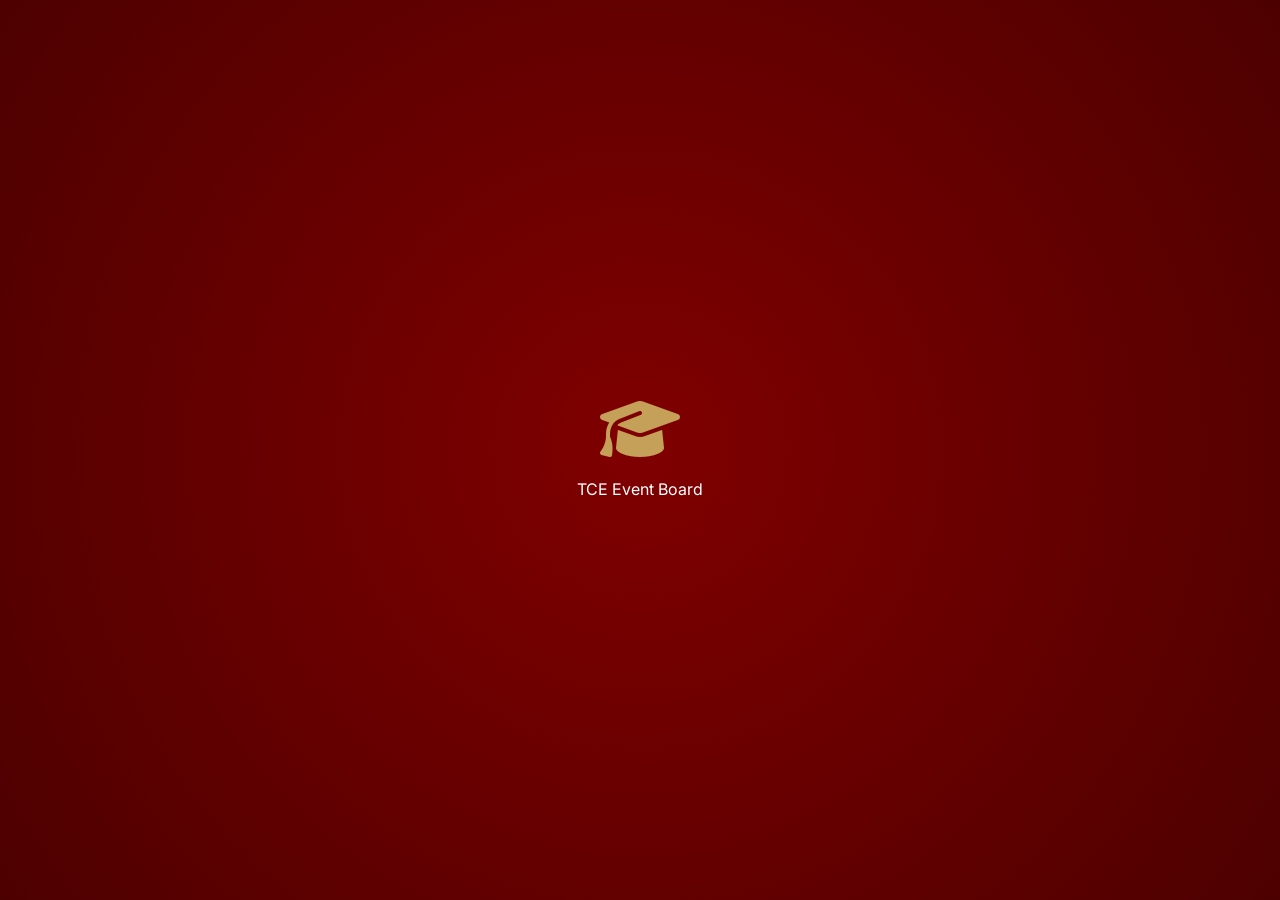
==== commit e024dcd8: "feat: redesign login and navigation UI, remove chatbot, and update volunteer registration department" ====
--- a/index.html
+++ b/index.html
@@ -7,6 +7,7 @@
     <script src="https://sdk.amazonaws.com/js/aws-sdk-2.1488.0.min.js"></script>
     <link rel="stylesheet" href="styles.css">
     <link href="https://cdnjs.cloudflare.com/ajax/libs/font-awesome/6.4.0/css/all.min.css" rel="stylesheet">
+    <link href="https://fonts.googleapis.com/css2?family=Inter:wght@300;400;500;600;700;800&display=swap" rel="stylesheet">
 
 </head>
 <body>
@@ -21,47 +22,45 @@
     <!-- Login Section -->
     <div id="loginSection" class="login-section">
         <div class="login-container">
-            <div class="login-card">
-                <div class="login-header">
-                    <i class="fas fa-university"></i>
-                    <h1>TCE Event Notice Board</h1>
-                    <p>Thiagarajar College of Engineering</p>
+            <div class="login-header">
+                    <p class="login-welcome">Welcome</p>
+                    <h1>Campus Event Board</h1>
                 </div>
 
                 <div class="login-content">
-                    <h2>Welcome Back!</h2>
-                    <p>Sign in with your college email to access notices and events</p>
-
-                    <div class="google-signin-btn" id="googleSignInBtn">
-                        <div class="google-icon">
-                            <svg viewBox="0 0 24 24">
-                                <path fill="#4285F4" d="M22.56 12.25c0-.78-.07-1.53-.2-2.25H12v4.26h5.92c-.26 1.37-1.04 2.53-2.21 3.31v2.77h3.57c2.08-1.92 3.28-4.74 3.28-8.09z"/>
-                                <path fill="#34A853" d="M12 23c2.97 0 5.46-.98 7.28-2.66l-3.57-2.77c-.98.66-2.23 1.06-3.71 1.06-2.86 0-5.29-1.93-6.16-4.53H2.18v2.84C3.99 20.53 7.7 23 12 23z"/>
-                                <path fill="#FBBC05" d="M5.84 14.09c-.22-.66-.35-1.36-.35-2.09s.13-1.43.35-2.09V7.07H2.18C1.43 8.55 1 10.22 1 12s.43 3.45 1.18 4.93l2.85-2.22.81-.62z"/>
-                                <path fill="#EA4335" d="M12 5.38c1.62 0 3.06.56 4.21 1.64l3.15-3.15C17.45 2.09 14.97 1 12 1 7.7 1 3.99 3.47 2.18 7.07l3.66 2.84c.87-2.6 3.3-4.53 6.16-4.53z"/>
-                            </svg>
-                        </div>
-                        <span>Sign in with Google</span>
+
+                    <!-- Google Sign-In button container -->
+                    <div class="google-signin-btn-wrapper">
+                        <div class="google-signin-btn" id="googleSignInBtn">
+                            <div class="google-icon">
+                                <svg viewBox="0 0 24 24">
+                                    <path fill="#4285F4" d="M22.56 12.25c0-.78-.07-1.53-.2-2.25H12v4.26h5.92c-.26 1.37-1.04 2.53-2.21 3.31v2.77h3.57c2.08-1.92 3.28-4.74 3.28-8.09z"/>
+                                    <path fill="#34A853" d="M12 23c2.97 0 5.46-.98 7.28-2.66l-3.57-2.77c-.98.66-2.23 1.06-3.71 1.06-2.86 0-5.29-1.93-6.16-4.53H2.18v2.84C3.99 20.53 7.7 23 12 23z"/>
+                                    <path fill="#FBBC05" d="M5.84 14.09c-.22-.66-.35-1.36-.35-2.09s.13-1.43.35-2.09V7.07H2.18C1.43 8.55 1 10.22 1 12s.43 3.45 1.18 4.93l2.85-2.22.81-.62z"/>
+                                    <path fill="#EA4335" d="M12 5.38c1.62 0 3.06.56 4.21 1.64l3.15-3.15C17.45 2.09 14.97 1 12 1 7.7 1 3.99 3.47 2.18 7.07l3.66 2.84c.87-2.6 3.3-4.53 6.16-4.53z"/>
+                                </svg>
+                            </div>
+                            <span>Sign in with Google</span>
+                        </div>
                     </div>
 
                     <div class="login-info">
                         <div class="info-item">
-                            <i class="fas fa-user-tie"></i>
+                            <i class="fas fa-user-shield"></i>
                             <div>
-                                <strong>Staff/Admin:</strong>
-                                <span>@tce.edu</span>
+                                <strong>Faculty &amp; Admin</strong>
+                                <span>Using @tce.edu</span>
                             </div>
                         </div>
                         <div class="info-item">
                             <i class="fas fa-user-graduate"></i>
                             <div>
-                                <strong>Student:</strong>
-                                <span>@student.tce.edu</span>
-                            </div>
-                        </div>
-                    </div>
-                </div>
-            </div>
+                                <strong>Student Body</strong>
+                                <span>Using @student.tce.edu</span>
+                            </div>
+                        </div>
+                    </div>
+                </div>
         </div>
     </div>
 
@@ -71,9 +70,8 @@
         <header class="header">
             <nav class="navbar">
                 <div class="nav-container">
-                    <div class="nav-brand">
-                        <i class="fas fa-university"></i>
-                        <span>TCE Events</span>
+                    <div class="nav-brand-logo">
+                        <img src="https://www.tce.edu/sites/default/files/logo-2025.png" alt="Thiagarajar College of Engineering Logo" class="tce-logo">
                     </div>
 
                     <ul class="nav-menu">
@@ -95,12 +93,7 @@
                                 <span>Upload Notice</span>
                             </a>
                         </li>
-                        <li class="nav-item">
-                            <a href="#chatbot" class="nav-link" data-section="chatbot">
-                                <i class="fas fa-robot"></i>
-                                <span>Assistant</span>
-                            </a>
-                        </li>
+
                         <li class="nav-item">
                             <a href="#volunteer" class="nav-link" data-section="volunteer">
                                 <i class="fas fa-hands-helping"></i>
@@ -244,12 +237,10 @@
                             <i class="fas fa-search"></i>
                         </div>
 
-                        <div class="view-toggle">
+                        <!-- View toggle removed: Fixed Grid layout (3 per row) -->
+                        <div class="view-toggle" style="display: none;">
                             <button class="view-btn active" data-view="grid">
                                 <i class="fas fa-th"></i>
-                            </button>
-                            <button class="view-btn" data-view="list">
-                                <i class="fas fa-list"></i>
                             </button>
                         </div>
                     </div>
@@ -381,79 +372,7 @@
                 </div>
             </section>
 
-            <!-- Chatbot Section -->
-            <section id="chatbot" class="section">
-                <div class="container">
-                    <div class="chatbot-container">
-                        <div class="chatbot-header">
-                            <div class="header-content">
-                                <div class="bot-avatar">
-                                    <i class="fas fa-robot"></i>
-                                </div>
-                                <div class="bot-info">
-                                    <h3>TCE Event Assistant</h3>
-                                    <span class="status online">
-                                        <i class="fas fa-circle"></i>
-                                        Online
-                                    </span>
-                                </div>
-                            </div>
-                            <button class="minimize-btn" id="minimizeChat">
-                                <i class="fas fa-minus"></i>
-                            </button>
-                        </div>
-
-                        <div class="chatbot-messages" id="chatMessages">
-                            <div class="message bot-message">
-                                <div class="message-avatar">
-                                    <i class="fas fa-robot"></i>
-                                </div>
-                                <div class="message-content">
-                                    <p>Hello! I'm your TCE Event Assistant. I can help you find information about:</p>
-                                    <ul>
-                                        <li>Upcoming events and notices</li>
-                                        <li>Event schedules and venues</li>
-                                        <li>Department-specific activities</li>
-                                        <li>Examination schedules</li>
-                                        <li>Placement drives</li>
-                                    </ul>
-                                    <p>What would you like to know about?</p>
-                                </div>
-                            </div>
-                        </div>
-
-                        <div class="chatbot-input">
-                            <div class="quick-actions">
-                                <button class="quick-action-btn" data-query="What events are happening today?">
-                                    <i class="fas fa-calendar-day"></i>
-                                    Today's Events
-                                </button>
-                                <button class="quick-action-btn" data-query="Tell me about technical events this week">
-                                    <i class="fas fa-laptop-code"></i>
-                                    Technical Events
-                                </button>
-                                <button class="quick-action-btn" data-query="Are there any cultural events coming up?">
-                                    <i class="fas fa-music"></i>
-                                    Cultural Events
-                                </button>
-                                <button class="quick-action-btn" data-query="Show me examination schedules">
-                                    <i class="fas fa-clipboard-list"></i>
-                                    Exams
-                                </button>
-                            </div>
-
-                            <form id="chatForm" class="chat-form">
-                                <div class="input-group">
-                                    <input type="text" id="chatInput" placeholder="Ask me about events and notices..." required>
-                                    <button type="submit" class="send-btn">
-                                        <i class="fas fa-paper-plane"></i>
-                                    </button>
-                                </div>
-                            </form>
-                        </div>
-                    </div>
-                </div>
-            </section>
+
 
             <!-- Profile Section -->
             <section id="profile" class="section">
@@ -552,10 +471,10 @@
                     <div class="section-header">
                         <h1>Volunteer Portal</h1>
                         <p>Help manage notices and events for your college</p>
-                        <div id="studentNotifications" class="student-notifications">
-                            <!-- Notification badge will be inserted here by JavaScript -->
-                        </div>
-                    </div>
+                    </div>
+
+                    <!-- Student-only: Status + Request Form wrapper -->
+                    <div class="student-volunteer-view">
 
                     <!-- Volunteer Status -->
                     <div class="volunteer-status-section">
@@ -600,11 +519,17 @@
                                     <label for="volunteerDepartment">Department *</label>
                                     <select id="volunteerDepartment" name="volunteerDepartment" required>
                                         <option value="">Select Department</option>
-                                        <option value="cse">Computer Science Engineering</option>
-                                        <option value="ece">Electronics Engineering</option>
-                                        <option value="eee">Electrical Engineering</option>
+                                        <option value="cse">Computer Science and Engineering</option>
+                                        <option value="it">Information Technology</option>
+                                        <option value="csbs">Computer Science and Business Systems</option>
+                                        <option value="ai">Artificial Intelligence</option>
+                                        <option value="eee">Electrical and Electronics Engineering</option>
+                                        <option value="ece">Electronics and Communication Engineering</option>
+                                        <option value="mct">Mechatronics</option>
                                         <option value="mech">Mechanical Engineering</option>
                                         <option value="civil">Civil Engineering</option>
+                                        <option value="arch">Architecture</option>
+                                        <option value="ds">Data Science</option>
                                     </select>
                                 </div>
                                 <div class="form-group">
@@ -629,12 +554,8 @@
                                 <textarea id="volunteerReason" name="volunteerReason" rows="4" required placeholder="Explain why you want to become a volunteer uploader..."></textarea>
                             </div>
                             
-                            <div class="form-group">
-                                <label for="volunteerIdProof">Upload ID Proof (Optional)</label>
-                                <input type="file" id="volunteerIdProof" accept=".jpg,.jpeg,.png,.pdf">
-                            </div>
-                            
-                            <button type="submit" class="btn btn-primary">
+
+                            <button type="submit" class="btn btn-primary volunteer-submit-btn">
                                 <i class="fas fa-paper-plane"></i>
                                 Submit Request
                             </button>
@@ -700,18 +621,24 @@
                             </div>
                             
                             <div class="form-group">
-                                <label for="eventPoster">Upload Poster *</label>
-                                <input type="file" id="eventPoster" accept=".jpg,.jpeg,.png,.pdf" required>
-                            </div>
-                            
-                            <button type="submit" class="btn btn-primary">
+                                <label>Upload Poster *</label>
+                                <label for="eventPoster" class="custom-file-label">
+                                    <i class="fas fa-image"></i>
+                                    <span id="eventPosterName">Choose poster…</span>
+                                </label>
+                                <input type="file" id="eventPoster" class="custom-file-input" accept=".jpg,.jpeg,.png,.pdf" required onchange="document.getElementById('eventPosterName').textContent = this.files[0] ? this.files[0].name : 'Choose poster…'">
+                            </div>
+
+                            <button type="submit" class="btn btn-primary volunteer-submit-btn">
                                 <i class="fas fa-upload"></i>
                                 Upload Event
                             </button>
                         </form>
                     </div>
 
-                    <!-- Manage Requests (Admin) - Placeholder container for dynamic content -->
+                    </div> <!-- end student-volunteer-view -->
+
+                    <!-- Manage Requests (Admin Only) -->
                     <div id="adminVolunteerManagementContainer" class="admin-only hidden">
                         <!-- Content will be dynamically loaded here by script.js (showVolunteerRequests) -->
                     </div>
@@ -808,8 +735,48 @@
     <!-- Toast Notifications -->
     <div id="toastContainer" class="toast-container"></div>
 
+    <!-- Floating Chatbot Widget -->
+    <div id="chatbotWidget" class="chatbot-widget hidden">
+        <div class="chatbot-widget-header">
+            <div class="chatbot-widget-title">
+                <div class="bot-avatar-sm"><i class="fas fa-robot"></i></div>
+                <div>
+                    <span class="bot-name">TCE Assistant</span>
+                    <span class="bot-status"><i class="fas fa-circle"></i> Online</span>
+                </div>
+            </div>
+            <button class="chatbot-widget-close" id="closeChatbot">
+                <i class="fas fa-times"></i>
+            </button>
+        </div>
+        <div class="chatbot-messages" id="chatMessages">
+            <div class="message bot-message">
+                <div class="message-avatar"><i class="fas fa-robot"></i></div>
+                <div class="message-content">
+                    <p>Hello! I'm your TCE Event Assistant. Ask me about events and notices on the board.</p>
+                </div>
+            </div>
+        </div>
+        <div class="chatbot-input">
+            <form id="chatForm" class="chat-form">
+                <div class="input-group">
+                    <input type="text" id="chatInput" placeholder="Ask about events..." required>
+                    <button type="submit" class="send-btn">
+                        <i class="fas fa-paper-plane"></i>
+                    </button>
+                </div>
+            </form>
+        </div>
+    </div>
+
+    <!-- Floating Chatbot Toggle Button -->
+    <button id="chatbotToggle" class="chatbot-toggle-btn" title="Ask TCE Assistant">
+        <i class="fas fa-robot"></i>
+        <span class="chatbot-toggle-label">Assistant</span>
+    </button>
+
     <!-- Scripts -->
-    <script src="https://sdk.amazonaws.com/js/aws-sdk-2.1.24.min.js"></script>
+    <script src="https://sdk.amazonaws.com/js/aws-sdk-2.1488.0.min.js"></script>
     <script src="https://accounts.google.com/gsi/client" async defer></script>
     <script src="script.js"></script>
 
--- a/styles.css
+++ b/styles.css
@@ -2,18 +2,18 @@
 
 /* CSS Variables */
 :root {
-    --primary-color: #2c3e50;
-    --secondary-color: #3498db;
-    --accent-color: #e74c3c;
-    --success-color: #27ae60;
-    --warning-color: #f39c12;
-    --danger-color: #e74c3c;
-    --light-color: #ecf0f1;
-    --dark-color: #2c3e50;
-    --gray-color: #95a5a6;
+    --primary-color: #800000;      /* Deep Institutional Maroon */
+    --secondary-color: #a81c24;    /* Light Maroon/Crimson for hover states/secondary details */
+    --accent-color: #c5a059;       /* Muted Gold Accent */
+    --success-color: #1e7e34;
+    --warning-color: #e0a800;
+    --danger-color: #bd2130;
+    --light-color: #FAF8F5;        /* Warm light grey/cream background */
+    --dark-color: #2b1113;         /* Deep maroon black for text */
+    --gray-color: #726264;         /* Desaturated maroon grey */
     --white-color: #ffffff;
 
-    --font-family: 'Segoe UI', Tahoma, Geneva, Verdana, sans-serif;
+    --font-family: 'Inter', system-ui, -apple-system, blinkmacsystemfont, sans-serif;
     --font-size-xs: 0.75rem;
     --font-size-sm: 0.875rem;
     --font-size-base: 1rem;
@@ -22,13 +22,13 @@
     --font-size-2xl: 1.5rem;
     --font-size-3xl: 1.875rem;
 
-    --border-radius: 8px;
-    --border-radius-lg: 12px;
-    --transition: all 0.3s ease;
-
-    --shadow-sm: 0 2px 4px rgba(0, 0, 0, 0.1);
-    --shadow: 0 4px 6px rgba(0, 0, 0, 0.1);
-    --shadow-lg: 0 10px 15px rgba(0, 0, 0, 0.1);
+    --border-radius: 6px;
+    --border-radius-lg: 10px;
+    --transition: all 0.25s cubic-bezier(0.4, 0, 0.2, 1);
+
+    --shadow-sm: 0 1px 3px rgba(0, 0, 0, 0.05), 0 1px 2px rgba(0, 0, 0, 0.08);
+    --shadow: 0 4px 6px rgba(43, 17, 19, 0.06), 0 1px 3px rgba(43, 17, 19, 0.1);
+    --shadow-lg: 0 12px 24px rgba(43, 17, 19, 0.08), 0 4px 12px rgba(43, 17, 19, 0.04);
 
     --spacing-xs: 0.25rem;
     --spacing-sm: 0.5rem;
@@ -50,7 +50,7 @@
     font-size: var(--font-size-base);
     line-height: 1.6;
     color: var(--dark-color);
-    background-color: #f8f9fa;
+    background-color: #f7f5f2; /* Warm soft academic background */
     min-height: 100vh;
 }
 
@@ -65,7 +65,7 @@
     left: 0;
     width: 100%;
     height: 100%;
-    background: linear-gradient(135deg, var(--primary-color), var(--secondary-color));
+    background: radial-gradient(circle at 50% 50%, var(--primary-color) 0%, #4d0000 100%);
     display: flex;
     align-items: center;
     justify-content: center;
@@ -80,109 +80,135 @@
 .loader i {
     font-size: 4rem;
     margin-bottom: var(--spacing);
+    color: var(--accent-color);
     animation: pulse 2s infinite;
 }
 
 @keyframes pulse {
-
     0%,
     100% {
         transform: scale(1);
         opacity: 1;
     }
-
     50% {
-        transform: scale(1.1);
-        opacity: 0.8;
+        transform: scale(1.08);
+        opacity: 0.85;
     }
 }
 
 /* Login Section */
 .login-section {
     min-height: 100vh;
-    background: linear-gradient(135deg, var(--primary-color), var(--secondary-color));
+    background: linear-gradient(135deg, #4a0000 0%, #800000 50%, #3d0000 100%);
     display: flex;
     align-items: center;
     justify-content: center;
-    padding: var(--spacing);
+    padding: var(--spacing-xl) var(--spacing);
+    position: relative;
+    overflow: hidden;
+}
+
+/* Subtle abstract background pattern */
+.login-section::before {
+    content: '';
+    position: absolute;
+    top: -50%;
+    left: -50%;
+    width: 200%;
+    height: 200%;
+    background: radial-gradient(ellipse at 30% 40%, rgba(197, 160, 89, 0.08) 0%, transparent 60%),
+                radial-gradient(ellipse at 70% 60%, rgba(255,255,255, 0.04) 0%, transparent 50%);
+    pointer-events: none;
 }
 
 .login-container {
     width: 100%;
-    max-width: 400px;
-}
-
+    max-width: 420px;
+    position: relative;
+    z-index: 2;
+    background: #ffffff;
+    border-radius: 16px;
+    padding: 2.5rem 2rem;
+    box-shadow: 0 20px 60px rgba(0, 0, 0, 0.35);
+}
+
+/* No white card — content floats on dark bg */
 .login-card {
-    background: var(--white-color);
-    border-radius: var(--border-radius-lg);
-    box-shadow: var(--shadow-lg);
-    overflow: hidden;
+    background: transparent;
+    border: none;
+    padding: 0;
+    box-shadow: none;
 }
 
 .login-header {
-    background: linear-gradient(135deg, var(--primary-color), var(--secondary-color));
-    color: var(--white-color);
     text-align: center;
-    padding: var(--spacing-xl) var(--spacing);
-}
-
-.login-header i {
-    font-size: 3rem;
-    margin-bottom: var(--spacing);
+    margin-bottom: 2.25rem;
+}
+
+.login-welcome {
+    font-size: 0.95rem;
+    font-weight: 500;
+    color: var(--gray-color);
+    letter-spacing: 2px;
+    text-transform: uppercase;
+    margin-bottom: 0.4rem;
 }
 
 .login-header h1 {
-    font-size: var(--font-size-xl);
-    margin-bottom: var(--spacing-sm);
-}
-
-.login-header p {
-    opacity: 0.9;
-    font-size: var(--font-size-sm);
-}
-
-.login-content {
-    padding: var(--spacing-xl);
-}
-
-.login-content h2 {
-    color: var(--dark-color);
-    margin-bottom: var(--spacing);
-    text-align: center;
-}
-
-.login-content p {
-    color: var(--gray-color);
-    text-align: center;
-    margin-bottom: var(--spacing-xl);
-}
-
-/* Google Sign-In button container */
-#googleSignInBtn {
-    margin-bottom: var(--spacing-xl);
+    font-size: 2rem;
+    font-weight: 800;
+    color: var(--primary-color);
+    letter-spacing: -0.5px;
+    margin-bottom: 0;
+}
+
+.login-content h2,
+.login-desc {
+    display: none;
+}
+
+/* Google Sign-In button wrapper */
+.google-signin-btn-wrapper {
+    margin-bottom: 1.75rem;
     display: flex;
     justify-content: center;
-}
-
-/* Google Sign-In button styling */
+    width: 100%;
+}
+
 .google-signin-btn {
     display: flex;
     align-items: center;
     justify-content: center;
-    gap: var(--spacing);
+    gap: 0.75rem;
     width: 100%;
-    padding: var(--spacing);
-    background: var(--white-color);
-    border: 2px solid var(--light-color);
-    border-radius: var(--border-radius);
+    padding: 0.85rem 1rem;
+    background: #ffffff;
+    border: none;
+    border-radius: 8px;
     cursor: pointer;
     transition: var(--transition);
-    margin-bottom: var(--spacing-xl);
+    font-weight: 600;
+    font-size: 0.95rem;
+    color: #3c3c3c;
+    box-shadow: 0 2px 8px rgba(0,0,0,0.2);
 }
 
 .google-signin-btn:hover {
-    border-color: var(--secondary-color);
-    box-shadow: var(--shadow);
+    background: #f5f5f5;
+    transform: translateY(-1px);
+    box-shadow: 0 6px 16px rgba(0,0,0,0.25);
+}
+
+.google-icon {
+    width: 20px;
+    height: 20px;
+    display: flex;
+    align-items: center;
+}
+
+.google-icon svg {
+    width: 100%;
+    height: 100%;
 }
 
 /* Styling for the actual Google button rendered by Google */
@@ -190,35 +216,33 @@
     width: 100% !important;
 }
 
-/* Ensure Google button looks good in our theme */
 iframe[title="Sign in with Google Button"] {
     border-radius: var(--border-radius);
 }
 
-.google-icon {
-    width: 24px;
-    height: 24px;
-}
-
 .login-info {
     display: flex;
     flex-direction: column;
-    gap: var(--spacing);
+    gap: 0.6rem;
+    border-top: 1px solid rgba(128,0,0,0.15);
+    padding-top: 1.25rem;
 }
 
 .info-item {
     display: flex;
     align-items: center;
-    gap: var(--spacing);
-    padding: var(--spacing);
-    background: var(--light-color);
-    border-radius: var(--border-radius);
+    gap: 0.85rem;
+    padding: 0.6rem 0.75rem;
+    background: rgba(128,0,0,0.05);
+    border: 1px solid rgba(128,0,0,0.15);
+    border-radius: 8px;
 }
 
 .info-item i {
-    color: var(--secondary-color);
-    font-size: var(--font-size-lg);
+    color: var(--accent-color);
+    font-size: 1.1rem;
     min-width: 20px;
+    text-align: center;
 }
 
 .info-item div {
@@ -227,12 +251,13 @@
 }
 
 .info-item strong {
-    font-size: var(--font-size-sm);
-    color: var(--dark-color);
+    font-size: 0.82rem;
+    color: var(--primary-color);
+    font-weight: 700;
 }
 
 .info-item span {
-    font-size: var(--font-size-xs);
+    font-size: 0.72rem;
     color: var(--gray-color);
 }
 
@@ -243,16 +268,18 @@
     flex-direction: column;
 }
 
-/* Header */
+/* Header Redesign */
 .header {
     background: var(--white-color);
-    box-shadow: var(--shadow);
+    box-shadow: 0 2px 10px rgba(43, 17, 19, 0.05);
     position: sticky;
     top: 0;
     z-index: 1000;
 }
 
+/* Primary Application Navigation Bar */
 .navbar {
+    background: var(--white-color);
     padding: 0 var(--spacing-lg);
 }
 
@@ -265,54 +292,70 @@
     margin: 0 auto;
 }
 
-.nav-brand {
-    display: flex;
-    align-items: center;
-    gap: var(--spacing);
-    font-size: var(--font-size-xl);
-    font-weight: bold;
+.nav-brand-logo {
+    display: flex;
+    align-items: center;
+}
+
+.tce-logo {
+    height: 48px;
+    width: auto;
+    object-fit: contain;
+}
+
+.nav-menu {
+    display: flex;
+    list-style: none;
+    gap: 0.5rem;
+    align-items: center;
+    height: 100%;
+}
+
+.nav-link {
+    display: flex;
+    align-items: center;
+    gap: 0.3rem;
+    padding: 1.4rem 0.15rem;
+    margin: 0 0.45rem;
+    color: var(--gray-color);
+    text-decoration: none;
+    font-size: 0.88rem;
+    font-weight: 600;
+    transition: var(--transition);
+    border-bottom: 3px solid transparent;
+    border-radius: 0;
+    white-space: nowrap;
+}
+
+.nav-link i {
+    font-size: 0.95rem;
+}
+
+.nav-link:hover {
     color: var(--primary-color);
-}
-
-.nav-brand i {
-    font-size: var(--font-size-2xl);
-}
-
-.nav-menu {
-    display: flex;
-    list-style: none;
-    gap: var(--spacing-lg);
-}
-
-.nav-link {
-    display: flex;
-    align-items: center;
-    gap: var(--spacing-sm);
-    padding: var(--spacing-sm) var(--spacing);
-    color: var(--dark-color);
-    text-decoration: none;
-    border-radius: var(--border-radius);
-    transition: var(--transition);
-}
-
-.nav-link:hover,
+    background: none;
+}
+
 .nav-link.active {
-    background: var(--secondary-color);
-    color: var(--white-color);
+    color: var(--primary-color);
+    background: none;
+    border-color: var(--primary-color);
+    box-shadow: none;
+    font-weight: 700;
 }
 
 .user-menu {
     display: flex;
     align-items: center;
-    gap: var(--spacing);
+    gap: 0.5rem;
 }
 
 .user-info {
     display: flex;
     align-items: center;
-    gap: var(--spacing);
-    cursor: pointer;
-    padding: var(--spacing-sm);
+    gap: 0.75rem;
+    cursor: pointer;
+    padding: 0.4rem 0.75rem;
     border-radius: var(--border-radius);
     transition: var(--transition);
 }
@@ -322,9 +365,10 @@
 }
 
 .user-avatar {
-    width: 40px;
-    height: 40px;
+    width: 36px;
+    height: 36px;
     border-radius: 50%;
+    border: 2px solid var(--primary-color);
     object-fit: cover;
 }
 
@@ -334,13 +378,15 @@
 }
 
 .user-name {
-    font-weight: bold;
+    font-size: 0.88rem;
+    font-weight: 700;
     color: var(--dark-color);
 }
 
 .user-role {
-    font-size: var(--font-size-xs);
+    font-size: 0.72rem;
     color: var(--gray-color);
+    font-weight: 600;
 }
 
 .dropdown {
@@ -352,24 +398,26 @@
     border: none;
     color: var(--gray-color);
     cursor: pointer;
-    padding: var(--spacing-sm);
+    padding: 0.25rem;
     border-radius: var(--border-radius);
     transition: var(--transition);
 }
 
 .dropdown-btn:hover {
+    color: var(--primary-color);
     background: var(--light-color);
 }
 
 .dropdown-menu {
     position: absolute;
-    top: 100%;
+    top: calc(100% + 8px);
     right: 0;
     background: var(--white-color);
     border-radius: var(--border-radius);
     box-shadow: var(--shadow-lg);
-    min-width: 200px;
+    min-width: 160px;
     z-index: 1000;
+    border: 1px solid #ebe5df;
     display: none;
 }
 
@@ -380,20 +428,23 @@
 .dropdown-item {
     display: flex;
     align-items: center;
-    gap: var(--spacing);
-    padding: var(--spacing);
+    gap: 0.75rem;
+    padding: 0.75rem 1rem;
     color: var(--dark-color);
+    font-weight: 600;
+    font-size: 0.85rem;
     text-decoration: none;
     transition: var(--transition);
 }
 
 .dropdown-item:hover {
     background: var(--light-color);
+    color: var(--primary-color);
 }
 
 .dropdown-divider {
     height: 1px;
-    background: var(--light-color);
+    background: #ebe5df;
     margin: var(--spacing-xs) 0;
 }
 
@@ -401,16 +452,155 @@
     display: none;
     background: none;
     border: none;
-    color: var(--dark-color);
-    font-size: var(--font-size-xl);
-    cursor: pointer;
-    padding: var(--spacing);
+    color: var(--primary-color);
+    font-size: 1.25rem;
+    cursor: pointer;
+    padding: 0.5rem;
+}
+
+/* ── Floating Chatbot Widget ─────────────────────────── */
+.chatbot-toggle-btn {
+    position: fixed;
+    bottom: 2rem;
+    right: 2rem;
+    z-index: 2000;
+    display: none; /* shown via JS after login */
+    align-items: center;
+    justify-content: center;
+    width: 56px;
+    height: 56px;
+    background: var(--primary-color);
+    color: #fff;
+    border: none;
+    border-radius: 50%;
+    padding: 0;
+    font-family: var(--font-family);
+    cursor: pointer;
+    box-shadow: 0 4px 20px rgba(128, 0, 0, 0.4);
+    transition: var(--transition);
+}
+
+.chatbot-toggle-btn:hover {
+    background: var(--secondary-color);
+    transform: translateY(-3px) scale(1.08);
+    box-shadow: 0 8px 28px rgba(128, 0, 0, 0.5);
+}
+
+.chatbot-toggle-btn i {
+    font-size: 1.4rem;
+}
+
+.chatbot-toggle-label {
+    display: none;
+}
+
+.chatbot-widget {
+    position: fixed;
+    bottom: 5.5rem;
+    right: 2rem;
+    z-index: 1999;
+    width: 380px;
+    max-height: 520px;
+    background: var(--white-color);
+    border-radius: 16px;
+    box-shadow: 0 8px 40px rgba(43, 17, 19, 0.18);
+    display: flex;
+    flex-direction: column;
+    overflow: hidden;
+    border: 1px solid #ebe5df;
+    animation: slideUpWidget 0.25s ease;
+}
+
+.chatbot-widget.hidden {
+    display: none;
+}
+
+@keyframes slideUpWidget {
+    from { opacity: 0; transform: translateY(20px); }
+    to   { opacity: 1; transform: translateY(0); }
+}
+
+.chatbot-widget-header {
+    display: flex;
+    align-items: center;
+    justify-content: space-between;
+    padding: 0.85rem 1rem;
+    background: var(--primary-color);
+    color: #fff;
+}
+
+.chatbot-widget-title {
+    display: flex;
+    align-items: center;
+    gap: 0.6rem;
+}
+
+.bot-avatar-sm {
+    width: 34px;
+    height: 34px;
+    background: rgba(255,255,255,0.15);
+    border-radius: 50%;
+    display: flex;
+    align-items: center;
+    justify-content: center;
+    font-size: 1rem;
+}
+
+.bot-name {
+    display: block;
+    font-size: 0.92rem;
+    font-weight: 700;
+    line-height: 1.2;
+}
+
+.bot-status {
+    display: block;
+    font-size: 0.7rem;
+    opacity: 0.8;
+}
+
+.bot-status i {
+    color: #4ade80;
+    font-size: 0.55rem;
+}
+
+.chatbot-widget-close {
+    background: none;
+    border: none;
+    color: rgba(255,255,255,0.8);
+    cursor: pointer;
+    font-size: 1rem;
+    padding: 0.25rem;
+    border-radius: 4px;
+    transition: var(--transition);
+}
+
+.chatbot-widget-close:hover {
+    color: #fff;
+    background: rgba(255,255,255,0.15);
+}
+
+.chatbot-widget .chatbot-messages {
+    flex: 1;
+    overflow-y: auto;
+    padding: 1rem;
+    display: flex;
+    flex-direction: column;
+    gap: 0.75rem;
+    min-height: 260px;
+    max-height: 340px;
+}
+
+.chatbot-widget .chatbot-input {
+    padding: 0.75rem;
+    border-top: 1px solid #ebe5df;
+    background: #faf9f8;
 }
 
 /* Main Content */
 .main-content {
     flex: 1;
-    padding: var(--spacing-xl);
+    padding: var(--spacing-2xl) var(--spacing-xl);
 }
 
 .container {
@@ -580,13 +770,24 @@
     position: relative;
     flex: 1;
     max-width: 300px;
+    display: flex;
+    flex-direction: column;
+    gap: var(--spacing-sm);
+    justify-content: flex-end;
+}
+
+.search-group::before {
+    content: '\00a0'; /* non-breaking space keeps height same as labeled filters */
+    font-size: var(--font-size-sm);
+    font-weight: 600;
+    display: block;
+    visibility: hidden;
 }
 
 .search-group i {
     position: absolute;
     right: var(--spacing);
-    top: 50%;
-    transform: translateY(-50%);
+    bottom: 0.85rem;
     color: var(--gray-color);
 }
 
@@ -617,11 +818,24 @@
 }
 
 .notices-container.grid-view {
-    grid-template-columns: repeat(auto-fill, minmax(300px, 1fr));
+    grid-template-columns: repeat(3, 1fr);
+}
+
+/* Responsive adjustments for grid */
+@media (max-width: 1024px) {
+    .notices-container.grid-view {
+        grid-template-columns: repeat(2, 1fr);
+    }
+}
+
+@media (max-width: 768px) {
+    .notices-container.grid-view {
+        grid-template-columns: 1fr;
+    }
 }
 
 .notices-container.list-view {
-    grid-template-columns: 1fr;
+    display: none; /* List view is disabled */
 }
 
 .notice-card {
@@ -1252,6 +1466,10 @@
     margin-bottom: var(--spacing-xl);
 }
 
+.volunteer-card p {
+    margin-bottom: var(--spacing-lg);
+}
+
 .status-card {
     background: var(--white-color);
     padding: var(--spacing-xl);
@@ -1381,6 +1599,55 @@
     border-radius: var(--border-radius);
     cursor: pointer;
     transition: var(--transition);
+}
+
+/* Custom file upload button — hides "No file chosen" */
+.custom-file-input {
+    display: none;
+}
+
+.custom-file-label {
+    display: flex;
+    align-items: center;
+    gap: 0.6rem;
+    padding: 0.65rem 1rem;
+    background: var(--light-color);
+    border: 2px dashed rgba(128, 0, 0, 0.3);
+    border-radius: var(--border-radius);
+    cursor: pointer;
+    font-size: var(--font-size-sm);
+    font-weight: 600;
+    color: var(--primary-color);
+    transition: var(--transition);
+    white-space: nowrap;
+    overflow: hidden;
+    text-overflow: ellipsis;
+}
+
+.custom-file-label:hover {
+    background: rgba(128, 0, 0, 0.06);
+    border-color: var(--primary-color);
+}
+
+.custom-file-label i {
+    font-size: 1rem;
+    flex-shrink: 0;
+}
+
+.custom-file-label span {
+    overflow: hidden;
+    text-overflow: ellipsis;
+    white-space: nowrap;
+    color: var(--gray-color);
+    font-weight: 500;
+}
+
+/* Volunteer section submit button */
+.volunteer-submit-btn {
+    width: 100%;
+    margin-top: 1.75rem;
+    padding: 0.85rem;
+    font-size: var(--font-size-base);
 }
 
 .notifications-list {
@@ -1691,6 +1958,19 @@
         left: 0;
     }
 
+    .nav-link {
+        padding: 1rem var(--spacing);
+        margin: 0;
+        border-bottom: none;
+        border-left: 4px solid transparent;
+        width: 100%;
+    }
+
+    .nav-link.active {
+        border-left-color: var(--primary-color);
+        background: var(--light-color);
+    }
+
     .mobile-menu-toggle {
         display: block;
     }
@@ -1821,6 +2101,43 @@
     margin-right: 8px;
 }
 
+/* Notice Delete Button */
+.notice-card {
+    position: relative;
+}
+
+.notice-delete-btn {
+    position: absolute;
+    top: 10px;
+    right: 10px;
+    width: 32px;
+    height: 32px;
+    border-radius: 50%;
+    background: rgba(255, 255, 255, 0.9);
+    border: none;
+    color: #e53e3e;
+    cursor: pointer;
+    display: flex;
+    align-items: center;
+    justify-content: center;
+    box-shadow: 0 2px 4px rgba(0,0,0,0.1);
+    transition: all 0.2s ease;
+    z-index: 10;
+    opacity: 0;
+    visibility: hidden;
+}
+
+.notice-card:hover .notice-delete-btn {
+    opacity: 1;
+    visibility: visible;
+}
+
+.notice-delete-btn:hover {
+    background: #e53e3e;
+    color: white;
+    transform: scale(1.1);
+}
+
 /* Volunteer Requests Container */
 .volunteer-requests-container {
     margin-top: 20px;
@@ -2289,7 +2606,7 @@
 }
 
 .no-requests h3 {
-    color: #2c3e50;
+    color: var(--dark-color);
     margin: 0 0 10px 0;
 }
 
@@ -2470,4 +2787,94 @@
     position: absolute;
     top: 10px;
     right: 20px;
+}
+
+/* ── Volunteer Management Table ─────────────────────── */
+.requests-table-container {
+    width: 100%;
+    overflow-x: auto;
+    border-radius: var(--border-radius-lg);
+    border: 1px solid #ebe5df;
+}
+
+.requests-table {
+    width: 100%;
+    min-width: 580px;
+    border-collapse: collapse;
+    background: var(--white-color);
+    font-size: 0.875rem;
+}
+
+.requests-table thead tr {
+    background: var(--light-color);
+}
+
+.requests-table th {
+    padding: 0.85rem 1rem;
+    text-align: left;
+    font-weight: 700;
+    color: var(--dark-color);
+    white-space: nowrap;
+    font-size: 0.8rem;
+    text-transform: uppercase;
+    letter-spacing: 0.03em;
+    border-bottom: 2px solid #ebe5df;
+}
+
+.requests-table td {
+    padding: 0.8rem 1rem;
+    border-bottom: 1px solid #f0ebe5;
+    color: var(--dark-color);
+    vertical-align: middle;
+    max-width: 180px;
+    overflow: hidden;
+    text-overflow: ellipsis;
+    white-space: nowrap;
+}
+
+.requests-table tbody tr:last-child td {
+    border-bottom: none;
+}
+
+.requests-table tbody tr:hover {
+    background: rgba(128, 0, 0, 0.03);
+}
+
+/* Alert Notification Boxes */
+.alert-info {
+    display: flex;
+    align-items: flex-start;
+    gap: 0.75rem;
+    background: rgba(128, 0, 0, 0.05);
+    border-left: 4px solid var(--primary-color);
+    padding: 1rem;
+    border-radius: 8px;
+    margin-bottom: 1.5rem;
+    text-align: left;
+}
+
+.alert-info i {
+    color: var(--primary-color);
+    font-size: 1.15rem;
+    margin-top: 3px;
+    flex-shrink: 0;
+}
+
+.alert-content {
+    display: flex;
+    flex-direction: column;
+    gap: 0.25rem;
+}
+
+.alert-content strong {
+    color: var(--primary-color);
+    font-size: 0.95rem;
+    font-weight: 700;
+}
+
+.alert-content p {
+    color: var(--dark-color);
+    font-size: 0.85rem;
+    margin: 0;
+    line-height: 1.4;
 }
